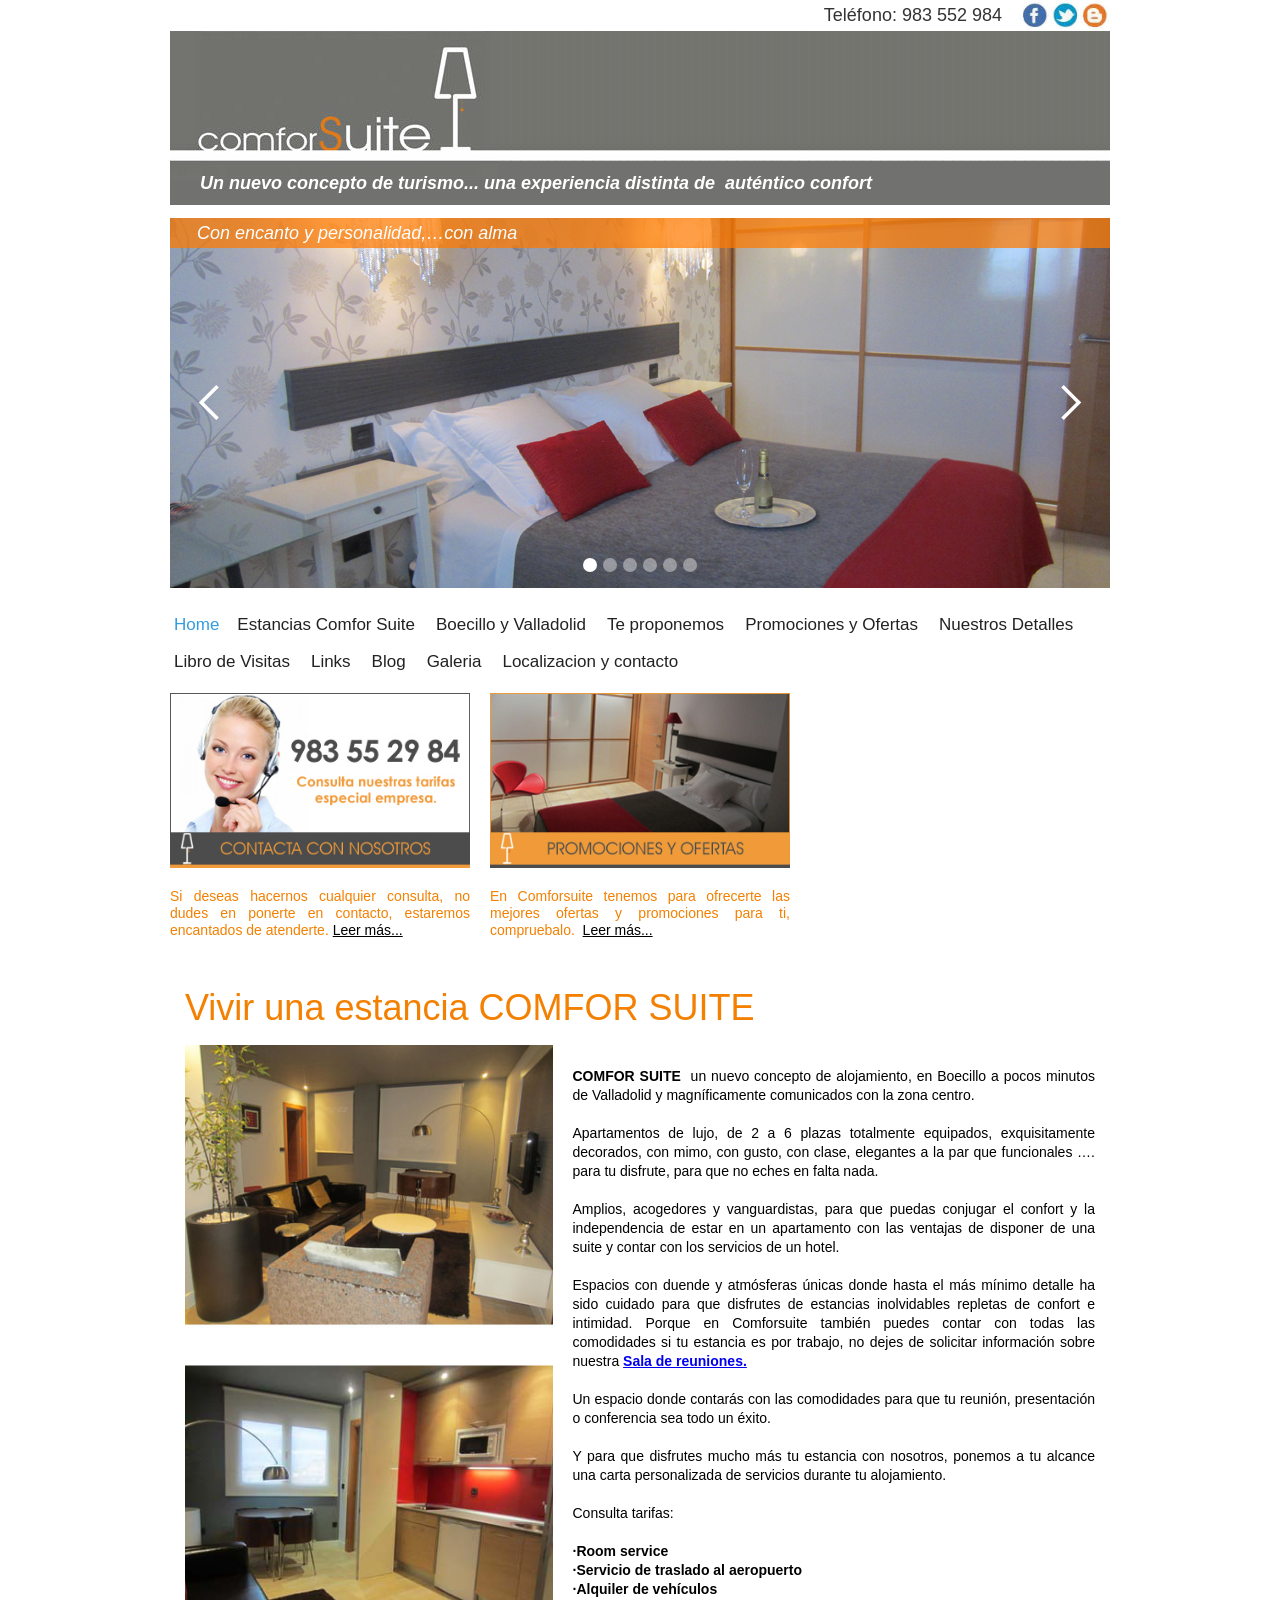
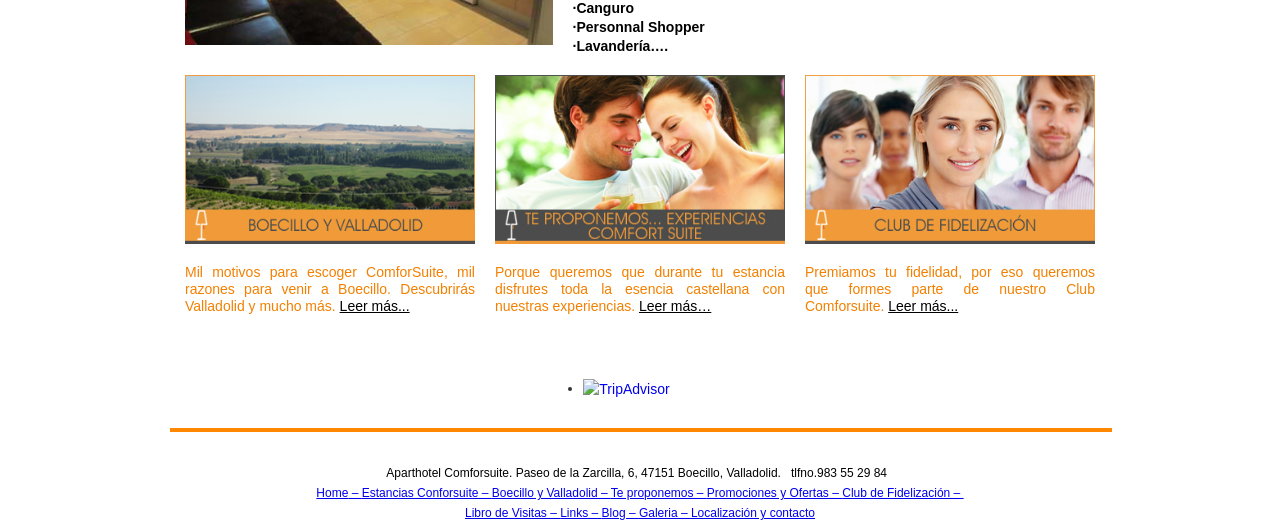
==== index.html @ 7de58993 "umami" ====
<!DOCTYPE html>

<head>
  <meta charset="utf-8">
  <title>Comforsuite Aparthotel Valladolid</title>
  <meta name="viewport" content="width=device-width, initial-scale=1">
  <meta name="generator" content="Webflow">
  <link rel="stylesheet" type="text/css" href="css/normalize.css">
  <link rel="stylesheet" type="text/css" href="css/webflow.css">
  <link rel="stylesheet" type="text/css" href="css/copycomfor1060948.webflow.css">
  <script src="https://ajax.googleapis.com/ajax/libs/webfont/1.4.7/webfont.js"></script>
  <script>
    WebFont.load({
      google: {
        families: ["Open Sans:300,300italic,400,400italic,600,600italic,700,700italic,800,800italic","Exo:100,100italic,200,200italic,300,300italic,400,400italic,500,500italic,600,600italic,700,700italic,800,800italic,900,900italic"]
      }
    });
  </script>
  <script type="text/javascript" src="js/modernizr.js"></script>
  <link rel="shortcut icon" type="image/x-icon" href="images/favicon.ico">
  <link rel="apple-touch-icon" href="https://daks2k3a4ib2z.cloudfront.net/img/webclip.png">
  <meta name="google-translate-customization" content="5fd376abd1a670ac-99aed5e8e487ab19-gb0ed25612c8e00d9-28"></meta>
  <script defer src="js/app-ui.js" data-website-id="ec71988c-9bd7-4e9b-9e41-ff058d830de9" data-host-url="https://umami.mestik78.com"></script>
</head>
<body>
  <div height="30">
    <div class="w-container">
      <a class="w-inline-block iconossociales" data-umami-event="Social - Blog" href="https://comforsuite.blogspot.com.es/"><img src="images/socbl.jpg" height="30">
      </a>
      <a class="w-inline-block iconossociales" data-umami-event="Social - Twitter" href="https://twitter.com/AphoComforsuite"><img src="images/soctweet.jpg" height="30">
      </a>
      <a class="w-inline-block iconossociales" data-umami-event="Social - Facebook" href="https://es-la.facebook.com/apartahotel.comforsuite"><img src="images/socfac.jpg" height="30">
      </a>
      <div class="tlfno">Teléfono: 983 552 984</div>
    </div>
    <div class="w-container header"><img src="images/logocomfort.jpg" height="150">
    </div>
    <div class="w-container slogan">
      <h4 class="slogantext">Un nuevo concepto de turismo... una&nbsp;experiencia distinta de&nbsp;&nbsp;auténtico confort</h4>
    </div>
  </div>
  <div class="w-container">
    <div class="w-slider slider" data-animation="slide" data-duration="500" data-infinite="1" data-delay="4000" data-autoplay="1">
      <div class="w-slider-mask">
        <div class="w-slide slide1">
          <h3 class="sloganslider">Con encanto y personalidad,…con alma</h3>
        </div>
        <div class="w-slide slide2">
          <h3 class="sloganslider">Lo que buscaba: espacioso, nuevo, funcional, con diseño, todo detalles</h3>
        </div>
        <div class="w-slide slide3">
          <h3 class="sloganslider">Reserva por días, semanas o meses</h3>
        </div>
        <div class="w-slide slide4">
          <h3 class="sloganslider">A un paso de la ciudad y de mil lugares con verdadera esencia castellana</h3>
        </div>
        <div class="w-slide slide5">
          <h3 class="sloganslider">Próximo a todo lo que te interesa…lejos de todo lo demás</h3>
        </div>
        <div class="w-slide slide6">
          <h3 class="sloganslider">Un nuevo concepto de alojamiento para tu disfrute</h3>
        </div>
      </div>
      <div class="w-slider-arrow-left">
        <div class="w-icon-slider-left"></div>
      </div>
      <div class="w-slider-arrow-right">
        <div class="w-icon-slider-right"></div>
      </div>
      <div class="w-slider-nav w-round"></div>
    </div>
  </div>
  <div class="w-container">
    <div class="w-nav botonera" data-collapse="medium" data-animation="default" data-duration="400" data-contain="1">
      <div class="w-container">
        <nav class="w-nav-menu w-clearfix botonera" role="navigation"><a class="w-nav-link boton" href="index.html">Home</a><a class="w-nav-link boton" href="estancias.html">Estancias Comfor Suite</a><a class="w-nav-link boton" href="boecillo.html">Boecillo y Valladolid</a><a class="w-nav-link boton" href="proponemos.html">Te proponemos</a><a class="w-nav-link boton" href="promociones.html">Promociones y Ofertas</a><a class="w-nav-link boton" href="nuestros-detalles.html">Nuestros Detalles</a><a class="w-nav-link boton" href="libro.html">Libro de Visitas</a><a class="w-nav-link boton" href="links.html">Links</a><a class="w-nav-link boton" href="https://comforsuite.blogspot.com.es/" target="_blank">Blog</a><a class="w-nav-link boton" href="galeria.html">Galeria</a><a class="w-nav-link boton" href="contacto.html">Localizacion y contacto</a>
          <div class="traduce">
            <div class="w-embed w-script">
              <div id="google_translate_element"></div>
              <script type="text/javascript">
                function googleTranslateElementInit() {
                  new google.translate.TranslateElement({pageLanguage: 'es', layout: google.translate.TranslateElement.InlineLayout.SIMPLE}, 'google_translate_element');
                }
              </script>
              <script type="text/javascript" src="https://translate.google.com/translate_a/element.js?cb=googleTranslateElementInit"></script>
            </div>
          </div>
        </nav>
        <div class="w-nav-button">
          <div class="w-icon-nav-menu"></div>
        </div>
      </div>
    </div>
  </div>
  <div class="w-container contenedorreservas">
    <div class="w-row">
      <div class="w-col w-col-4">
        <div class="columna"><img src="images/cuadrocontactaok.jpg">
          <p class="parrafonaranja">Si deseas hacernos cualquier consulta, no dudes en ponerte en contacto, estaremos encantados de atenderte.&nbsp;<a class="enlace" href="https://www.comforsuite.com/contacto.html">Leer más...</a>
          </p>
        </div>
      </div>
      <div class="w-col w-col-4 w-clearfix">
        <div class="columna"><img src="images/cuadropromook.jpg">
          <p class="parrafonaranja">En Comforsuite tenemos para ofrecerte las mejores ofertas y promociones para ti, compruebalo.&nbsp;&nbsp;<a class="enlace" href="https://www.comforsuite.com/promociones.html">Leer más...</a>
          </p>
        </div>
      </div>
      <div class="w-col w-col-4">
        <div class="reservas">
          <div class="w-embed w-iframe">
            <iframe src="https://www.comforsuite.com/motor.html" width="400" height="270" scrolling="no" topmargin="20" border="0" frameborder="0" margin-top="50"></iframe>
          </div>
        </div>
      </div>
    </div>
  </div>
  <div class="w-container contenedorhome">
      <br>
    <h1>Vivir una estancia COMFOR SUITE</h1>
    <div class="w-row">
      <div class="w-col w-col-5"><img class="vivir1" src="images/vivirunaestanciacomforsuite.jpg" height="600">
      </div>
      <div class="w-col w-col-7">
        <p><strong>COMFOR SUITE</strong>&nbsp;&nbsp;un&nbsp;nuevo&nbsp;concepto de alojamiento, en Boecillo a pocos minutos de Valladolid y magníficamente comunicados con la zona centro.
          <br>
          <br>Apartamentos de lujo,&nbsp;de 2 a 6 plazas totalmente equipados, exquisitamente decorados, con mimo, con gusto, con clase, elegantes a la par que funcionales …. para tu disfrute, para que no eches en falta nada.
          <br>
          <br>Amplios, acogedores y vanguardistas, para que puedas conjugar el confort y la independencia de estar en un apartamento con las ventajas de disponer de una suite y contar con los servicios de un hotel.
          <br>
          <br>Espacios con duende y atmósferas únicas donde hasta el más mínimo detalle ha sido cuidado para que disfrutes de estancias inolvidables repletas de confort e intimidad. Porque en Comforsuite también puedes contar con todas las comodidades si tu estancia es por trabajo, no dejes de solicitar información sobre nuestra&nbsp;<strong><a href="sala-de-reuniones.html">Sala de reuniones.</a><br></strong>
          <br>Un espacio donde contarás con las comodidades para que tu reunión, presentación o conferencia sea todo un éxito.
          <br>
          <br>Y para que disfrutes mucho más tu estancia con nosotros, ponemos a tu alcance una carta personalizada de servicios durante tu alojamiento.
          <br>
          <br>Consulta tarifas:
          <br>
          <br><strong>·Room service<br xmlns="https://www.w3.org/1999/xhtml">·Servicio de traslado al aeropuerto<br xmlns="https://www.w3.org/1999/xhtml">·Alquiler de vehículos<br xmlns="https://www.w3.org/1999/xhtml">·Canguro<br xmlns="https://www.w3.org/1999/xhtml">·Personnal Shopper<br xmlns="https://www.w3.org/1999/xhtml">·Lavandería….</strong>
        </p>
      </div>
    </div>
  </div>
  <div class="w-container contenedorbloques">
    <div class="w-row">
      <div class="w-col w-col-4">
        <div><img src="images/cuadroboecillo.jpg">
          <p class="parrafonaranja">Mil motivos para escoger ComforSuite, mil razones para venir a Boecillo. Descubrirás Valladolid y mucho más.&nbsp;<a class="enlace" href="https://www.comforsuite.com/beodillo.html">Leer más...</a>
          </p>
        </div>
      </div>
      <div class="w-col w-col-4">
        <div><img src="images/cuadroteproponemos.jpg">
          <p class="parrafonaranja">Porque queremos que durante tu estancia disfrutes toda la esencia castellana con nuestras experiencias.&nbsp;<a class="enlace" href="https://www.comforsuite.com/proponemos.html">Leer más…</a>
          </p>
        </div>
      </div>
      <div class="w-col w-col-4">
        <div><img src="images/cuadroclub.jpg">
          <p class="parrafonaranja">Premiamos tu fidelidad, por eso queremos que formes parte de nuestro Club Comforsuite.&nbsp;<a class="enlace" href="https://www.comforsuite.com/club.html">Leer más...</a>
          </p>
        </div>
      </div>
    </div>
  </div>
  <div class="w-section">
    <div class="w-row espacioa">
      <div class="w-col w-col-5"></div>
      <div class="w-col w-col-2">
        <div class="w-embed w-script">
          <div id="TA_certificateOfExcellence528" class="TA_certificateOfExcellence">
            <ul id="XwZiBZntZq8Z" class="TA_links hy8jFFvSMEh">
              <li id="sdYdbDxeldQT" class="592SEcJM">
                <a target="_blank" href="https://www.tripadvisor.es/Hotel_Review-g187495-d3468961-Reviews-Apartahotel_Comforsuite-Valladolid_Province_of_Valladolid_Castile_and_Leon.html"><img src="https://www.tripadvisor.es/img/cdsi/img2/awards/CoE2015_WidgetAsset-14348-2.png" alt="TripAdvisor" class="widCOEImg" id="CDSWIDCOELOGO" />
                </a>
              </li>
            </ul>
          </div>
          <script src="https://www.jscache.com/wejs?wtype=certificateOfExcellence&uniq=528&locationId=3468961&lang=es&year=2015&display_version=2"></script>
        </div>
      </div>
      <div class="w-col w-col-5"></div>
    </div>
    <div class="w-container mapa">
      <div class="linea"></div>
      <div>Aparthotel Comforsuite. Paseo de la Zarcilla, 6, 47151 Boecillo, Valladolid. &nbsp;&nbsp;tlfno.983 55 29 84&nbsp;&nbsp;</div><a href="index.html">Home</a><a href="index.html#">&nbsp;–&nbsp;</a><a href="estancias.html">Estancias Conforsuite –&nbsp;</a><a href="boecillo.html">Boecillo y Valladolid –&nbsp;</a><a href="proponemos.html">Te proponemos –&nbsp;</a><a href="promociones.html">Promociones y Ofertas –&nbsp;</a><a href="club.html">Club de Fidelización –&nbsp;<br></a><a href="libro.html">Libro de Visitas –&nbsp;</a><a href="links.html">Links –&nbsp;</a><a href="https://comforsuite.blogspot.com.es/" target="_blank">Blog –&nbsp;</a><a href="galeria.html">Galeria –&nbsp;</a><a href="contacto.html">Localización y contacto</a>
    </div>
  </div>
  <script type="text/javascript" src="https://ajax.googleapis.com/ajax/libs/jquery/1.11.1/jquery.min.js"></script>
  <script type="text/javascript" src="js/webflow.js"></script>
  <!--[if lte IE 9]><script src="https://cdnjs.cloudflare.com/ajax/libs/placeholders/3.0.2/placeholders.min.js"></script><![endif]-->
</body>
</html>
---- css/webflow.css ----
@font-face {
  font-family: 'webflow-icons';
  src: url([data-uri]) format('truetype'), url([data-uri]) format('woff');
  font-weight: normal;
  font-style: normal;
}
[class^="w-icon-"],
[class*=" w-icon-"] {
  font-family: 'webflow-icons';
  speak: none;
  font-style: normal;
  font-weight: normal;
  font-variant: normal;
  text-transform: none;
  line-height: 1;
  -webkit-font-smoothing: antialiased;
  -moz-osx-font-smoothing: grayscale;
}
.w-icon-slider-right:before {
  content: "\e600";
}
.w-icon-slider-left:before {
  content: "\e601";
}
.w-icon-nav-menu:before {
  content: "\e602";
}
.w-icon-arrow-down:before,
.w-icon-dropdown-toggle:before {
  content: "\e603";
}
* {
  -webkit-box-sizing: border-box;
  -moz-box-sizing: border-box;
  box-sizing: border-box;
}
html {
  height: 100%;
}
body {
  margin: 0;
  min-height: 100%;
  background-color: #fff;
  color: #333;
}
img {
  max-width: 100%;
  vertical-align: middle;
  display: inline-block;
}
html.w-mod-touch * {
  background-attachment: scroll !important;
}
a:focus {
  outline: 0;
}
.w-block {
  display: block;
}
.w-inline-block {
  max-width: 100%;
  display: inline-block;
}
.w-clearfix:before,
.w-clearfix:after {
  content: " ";
  display: table;
}
.w-clearfix:after {
  clear: both;
}
.w-hidden {
  display: none;
}
html[data-w-dynpage] [data-w-cloak] {
  color: transparent !important;
}
h1,
h2,
h3,
h4,
h5,
h6 {
  margin: 0;
}
p {
  margin: 0;
}
blockquote {
  margin: 0;
}
ul,
ol {
  margin-top: 0;
  margin-bottom: 0;
}
.w-list-unstyled {
  padding-left: 0;
  list-style: none;
}
.w-embed:before,
.w-embed:after {
  content: " ";
  display: table;
}
.w-embed:after {
  clear: both;
}
.w-video {
  width: 100%;
  position: relative;
  padding: 0;
}
.w-video iframe,
.w-video object,
.w-video embed {
  position: absolute;
  top: 0;
  left: 0;
  width: 100%;
  height: 100%;
}
fieldset {
  padding: 0;
  margin: 0;
  border: 0;
}
button,
html input[type="button"],
input[type="reset"],
input[type="submit"] {
  cursor: pointer;
  -webkit-appearance: button;
}
.w-form {
  margin: 0 0 15px;
}
.w-form-done {
  display: none;
  padding: 10px;
  background-color: #dddddd;
}
.w-form-fail {
  display: none;
  margin-top: 10px;
  padding: 10px;
  background-color: #ffdede;
}
label {
  display: block;
  margin-bottom: 5px;
  font-weight: bold;
}
.w-input,
.w-select {
  display: block;
  width: 100%;
  height: 38px;
  padding: 8px 12px;
  margin-bottom: 10px;
  font-size: 14px;
  line-height: 1.428571429;
  color: #555555;
  vertical-align: middle;
  background-color: #ffffff;
  border: 1px solid #cccccc;
}
.w-input:-moz-placeholder,
.w-select:-moz-placeholder {
  color: #999999;
}
.w-input::-moz-placeholder,
.w-select::-moz-placeholder {
  color: #999999;
  opacity: 1;
}
.w-input:-ms-input-placeholder,
.w-select:-ms-input-placeholder {
  color: #999999;
}
.w-input::-webkit-input-placeholder,
.w-select::-webkit-input-placeholder {
  color: #999999;
}
.w-input:focus,
.w-select:focus {
  border-color: rgba(82, 168, 236, 0.8);
  outline: 0;
}
.w-input[disabled],
.w-select[disabled],
.w-input[readonly],
.w-select[readonly],
fieldset[disabled] .w-input,
fieldset[disabled] .w-select {
  cursor: not-allowed;
  background-color: #eeeeee;
}
textarea.w-input,
textarea.w-select {
  height: auto;
}
.w-select[multiple] {
  height: auto;
}
.w-button {
  display: inline-block;
  padding: 12px;
  background-color: black;
  color: white;
  border: 0;
  line-height: inherit;
}
.w-form-label {
  display: inline-block;
  cursor: pointer;
  font-weight: normal;
  margin-bottom: 0px;
}
.w-checkbox,
.w-radio {
  display: block;
  margin-bottom: 5px;
  padding-left: 20px;
}
.w-checkbox:before,
.w-radio:before,
.w-checkbox:after,
.w-radio:after {
  content: " ";
  display: table;
}
.w-checkbox:after,
.w-radio:after {
  clear: both;
}
.w-checkbox-input,
.w-radio-input {
  margin: 4px 0 0;
  margin-top: 1px \9;
  line-height: normal;
  float: left;
  margin-left: -20px;
}
.w-radio-input {
  margin-top: 3px;
}
.w-container {
  margin-left: auto;
  margin-right: auto;
  max-width: 940px;
}
.w-container:before,
.w-container:after {
  content: " ";
  display: table;
}
.w-container:after {
  clear: both;
}
.w-container .w-row {
  margin-left: -10px;
  margin-right: -10px;
}
.w-row:before,
.w-row:after {
  content: " ";
  display: table;
}
.w-row:after {
  clear: both;
}
.w-row .w-row {
  margin-left: 0;
  margin-right: 0;
}
.w-col {
  position: relative;
  float: left;
  width: 100%;
  min-height: 1px;
  padding-left: 10px;
  padding-right: 10px;
}
.w-col .w-col {
  padding-left: 0;
  padding-right: 0;
}
.w-col-1 {
  width: 8.33333333%;
}
.w-col-2 {
  width: 16.66666667%;
}
.w-col-3 {
  width: 25%;
}
.w-col-4 {
  width: 33.33333333%;
}
.w-col-5 {
  width: 41.66666667%;
}
.w-col-6 {
  width: 50%;
}
.w-col-7 {
  width: 58.33333333%;
}
.w-col-8 {
  width: 66.66666667%;
}
.w-col-9 {
  width: 75%;
}
.w-col-10 {
  width: 83.33333333%;
}
.w-col-11 {
  width: 91.66666667%;
}
.w-col-12 {
  width: 100%;
}
.w-col-push-1 {
  left: 8.33333333%;
}
.w-col-push-2 {
  left: 16.66666667%;
}
.w-col-push-3 {
  left: 25%;
}
.w-col-push-4 {
  left: 33.33333333%;
}
.w-col-push-5 {
  left: 41.66666667%;
}
.w-col-push-6 {
  left: 50%;
}
.w-col-push-7 {
  left: 58.33333333%;
}
.w-col-push-8 {
  left: 66.66666667%;
}
.w-col-push-9 {
  left: 75%;
}
.w-col-push-10 {
  left: 83.33333333%;
}
.w-col-push-11 {
  left: 91.66666667%;
}
.w-col-pull-1 {
  right: 8.33333333%;
}
.w-col-pull-2 {
  right: 16.66666667%;
}
.w-col-pull-3 {
  right: 25%;
}
.w-col-pull-4 {
  right: 33.33333333%;
}
.w-col-pull-5 {
  right: 41.66666667%;
}
.w-col-pull-6 {
  right: 50%;
}
.w-col-pull-7 {
  right: 58.33333333%;
}
.w-col-pull-8 {
  right: 66.66666667%;
}
.w-col-pull-9 {
  right: 75%;
}
.w-col-pull-10 {
  right: 83.33333333%;
}
.w-col-pull-11 {
  right: 91.66666667%;
}
.w-col-offset-1 {
  margin-left: 8.33333333%;
}
.w-col-offset-2 {
  margin-left: 16.66666667%;
}
.w-col-offset-3 {
  margin-left: 25%;
}
.w-col-offset-4 {
  margin-left: 33.33333333%;
}
.w-col-offset-5 {
  margin-left: 41.66666667%;
}
.w-col-offset-6 {
  margin-left: 50%;
}
.w-col-offset-7 {
  margin-left: 58.33333333%;
}
.w-col-offset-8 {
  margin-left: 66.66666667%;
}
.w-col-offset-9 {
  margin-left: 75%;
}
.w-col-offset-10 {
  margin-left: 83.33333333%;
}
.w-col-offset-11 {
  margin-left: 91.66666667%;
}
.w-hidden-main {
  display: none !important;
}
@media screen and (max-width: 991px) {
  .w-container {
    max-width: 728px;
  }
  .w-hidden-main {
    display: inherit !important;
  }
  .w-hidden-medium {
    display: none !important;
  }
  .w-col-medium-1 {
    width: 8.33333333%;
  }
  .w-col-medium-2 {
    width: 16.66666667%;
  }
  .w-col-medium-3 {
    width: 25%;
  }
  .w-col-medium-4 {
    width: 33.33333333%;
  }
  .w-col-medium-5 {
    width: 41.66666667%;
  }
  .w-col-medium-6 {
    width: 50%;
  }
  .w-col-medium-7 {
    width: 58.33333333%;
  }
  .w-col-medium-8 {
    width: 66.66666667%;
  }
  .w-col-medium-9 {
    width: 75%;
  }
  .w-col-medium-10 {
    width: 83.33333333%;
  }
  .w-col-medium-11 {
    width: 91.66666667%;
  }
  .w-col-medium-12 {
    width: 100%;
  }
  .w-col-medium-push-1 {
    left: 8.33333333%;
  }
  .w-col-medium-push-2 {
    left: 16.66666667%;
  }
  .w-col-medium-push-3 {
    left: 25%;
  }
  .w-col-medium-push-4 {
    left: 33.33333333%;
  }
  .w-col-medium-push-5 {
    left: 41.66666667%;
  }
  .w-col-medium-push-6 {
    left: 50%;
  }
  .w-col-medium-push-7 {
    left: 58.33333333%;
  }
  .w-col-medium-push-8 {
    left: 66.66666667%;
  }
  .w-col-medium-push-9 {
    left: 75%;
  }
  .w-col-medium-push-10 {
    left: 83.33333333%;
  }
  .w-col-medium-push-11 {
    left: 91.66666667%;
  }
  .w-col-medium-pull-1 {
    right: 8.33333333%;
  }
  .w-col-medium-pull-2 {
    right: 16.66666667%;
  }
  .w-col-medium-pull-3 {
    right: 25%;
  }
  .w-col-medium-pull-4 {
    right: 33.33333333%;
  }
  .w-col-medium-pull-5 {
    right: 41.66666667%;
  }
  .w-col-medium-pull-6 {
    right: 50%;
  }
  .w-col-medium-pull-7 {
    right: 58.33333333%;
  }
  .w-col-medium-pull-8 {
    right: 66.66666667%;
  }
  .w-col-medium-pull-9 {
    right: 75%;
  }
  .w-col-medium-pull-10 {
    right: 83.33333333%;
  }
  .w-col-medium-pull-11 {
    right: 91.66666667%;
  }
  .w-col-medium-offset-1 {
    margin-left: 8.33333333%;
  }
  .w-col-medium-offset-2 {
    margin-left: 16.66666667%;
  }
  .w-col-medium-offset-3 {
    margin-left: 25%;
  }
  .w-col-medium-offset-4 {
    margin-left: 33.33333333%;
  }
  .w-col-medium-offset-5 {
    margin-left: 41.66666667%;
  }
  .w-col-medium-offset-6 {
    margin-left: 50%;
  }
  .w-col-medium-offset-7 {
    margin-left: 58.33333333%;
  }
  .w-col-medium-offset-8 {
    margin-left: 66.66666667%;
  }
  .w-col-medium-offset-9 {
    margin-left: 75%;
  }
  .w-col-medium-offset-10 {
    margin-left: 83.33333333%;
  }
  .w-col-medium-offset-11 {
    margin-left: 91.66666667%;
  }
  .w-col-stack {
    width: 100%;
    left: auto;
    right: auto;
  }
}
@media screen and (max-width: 767px) {
  .w-hidden-main {
    display: inherit !important;
  }
  .w-hidden-medium {
    display: inherit !important;
  }
  .w-hidden-small {
    display: none !important;
  }
  .w-row,
  .w-container .w-row {
    margin-left: 0;
    margin-right: 0;
  }
  .w-col {
    width: 100%;
    left: auto;
    right: auto;
  }
  .w-col-small-1 {
    width: 8.33333333%;
  }
  .w-col-small-2 {
    width: 16.66666667%;
  }
  .w-col-small-3 {
    width: 25%;
  }
  .w-col-small-4 {
    width: 33.33333333%;
  }
  .w-col-small-5 {
    width: 41.66666667%;
  }
  .w-col-small-6 {
    width: 50%;
  }
  .w-col-small-7 {
    width: 58.33333333%;
  }
  .w-col-small-8 {
    width: 66.66666667%;
  }
  .w-col-small-9 {
    width: 75%;
  }
  .w-col-small-10 {
    width: 83.33333333%;
  }
  .w-col-small-11 {
    width: 91.66666667%;
  }
  .w-col-small-12 {
    width: 100%;
  }
  .w-col-small-push-1 {
    left: 8.33333333%;
  }
  .w-col-small-push-2 {
    left: 16.66666667%;
  }
  .w-col-small-push-3 {
    left: 25%;
  }
  .w-col-small-push-4 {
    left: 33.33333333%;
  }
  .w-col-small-push-5 {
    left: 41.66666667%;
  }
  .w-col-small-push-6 {
    left: 50%;
  }
  .w-col-small-push-7 {
    left: 58.33333333%;
  }
  .w-col-small-push-8 {
    left: 66.66666667%;
  }
  .w-col-small-push-9 {
    left: 75%;
  }
  .w-col-small-push-10 {
    left: 83.33333333%;
  }
  .w-col-small-push-11 {
    left: 91.66666667%;
  }
  .w-col-small-pull-1 {
    right: 8.33333333%;
  }
  .w-col-small-pull-2 {
    right: 16.66666667%;
  }
  .w-col-small-pull-3 {
    right: 25%;
  }
  .w-col-small-pull-4 {
    right: 33.33333333%;
  }
  .w-col-small-pull-5 {
    right: 41.66666667%;
  }
  .w-col-small-pull-6 {
    right: 50%;
  }
  .w-col-small-pull-7 {
    right: 58.33333333%;
  }
  .w-col-small-pull-8 {
    right: 66.66666667%;
  }
  .w-col-small-pull-9 {
    right: 75%;
  }
  .w-col-small-pull-10 {
    right: 83.33333333%;
  }
  .w-col-small-pull-11 {
    right: 91.66666667%;
  }
  .w-col-small-offset-1 {
    margin-left: 8.33333333%;
  }
  .w-col-small-offset-2 {
    margin-left: 16.66666667%;
  }
  .w-col-small-offset-3 {
    margin-left: 25%;
  }
  .w-col-small-offset-4 {
    margin-left: 33.33333333%;
  }
  .w-col-small-offset-5 {
    margin-left: 41.66666667%;
  }
  .w-col-small-offset-6 {
    margin-left: 50%;
  }
  .w-col-small-offset-7 {
    margin-left: 58.33333333%;
  }
  .w-col-small-offset-8 {
    margin-left: 66.66666667%;
  }
  .w-col-small-offset-9 {
    margin-left: 75%;
  }
  .w-col-small-offset-10 {
    margin-left: 83.33333333%;
  }
  .w-col-small-offset-11 {
    margin-left: 91.66666667%;
  }
}
@media screen and (max-width: 479px) {
  .w-container {
    max-width: none;
  }
  .w-hidden-main {
    display: inherit !important;
  }
  .w-hidden-medium {
    display: inherit !important;
  }
  .w-hidden-small {
    display: inherit !important;
  }
  .w-hidden-tiny {
    display: none !important;
  }
  .w-col {
    width: 100%;
  }
  .w-col-tiny-1 {
    width: 8.33333333%;
  }
  .w-col-tiny-2 {
    width: 16.66666667%;
  }
  .w-col-tiny-3 {
    width: 25%;
  }
  .w-col-tiny-4 {
    width: 33.33333333%;
  }
  .w-col-tiny-5 {
    width: 41.66666667%;
  }
  .w-col-tiny-6 {
    width: 50%;
  }
  .w-col-tiny-7 {
    width: 58.33333333%;
  }
  .w-col-tiny-8 {
    width: 66.66666667%;
  }
  .w-col-tiny-9 {
    width: 75%;
  }
  .w-col-tiny-10 {
    width: 83.33333333%;
  }
  .w-col-tiny-11 {
    width: 91.66666667%;
  }
  .w-col-tiny-12 {
    width: 100%;
  }
  .w-col-tiny-push-1 {
    left: 8.33333333%;
  }
  .w-col-tiny-push-2 {
    left: 16.66666667%;
  }
  .w-col-tiny-push-3 {
    left: 25%;
  }
  .w-col-tiny-push-4 {
    left: 33.33333333%;
  }
  .w-col-tiny-push-5 {
    left: 41.66666667%;
  }
  .w-col-tiny-push-6 {
    left: 50%;
  }
  .w-col-tiny-push-7 {
    left: 58.33333333%;
  }
  .w-col-tiny-push-8 {
    left: 66.66666667%;
  }
  .w-col-tiny-push-9 {
    left: 75%;
  }
  .w-col-tiny-push-10 {
    left: 83.33333333%;
  }
  .w-col-tiny-push-11 {
    left: 91.66666667%;
  }
  .w-col-tiny-pull-1 {
    right: 8.33333333%;
  }
  .w-col-tiny-pull-2 {
    right: 16.66666667%;
  }
  .w-col-tiny-pull-3 {
    right: 25%;
  }
  .w-col-tiny-pull-4 {
    right: 33.33333333%;
  }
  .w-col-tiny-pull-5 {
    right: 41.66666667%;
  }
  .w-col-tiny-pull-6 {
    right: 50%;
  }
  .w-col-tiny-pull-7 {
    right: 58.33333333%;
  }
  .w-col-tiny-pull-8 {
    right: 66.66666667%;
  }
  .w-col-tiny-pull-9 {
    right: 75%;
  }
  .w-col-tiny-pull-10 {
    right: 83.33333333%;
  }
  .w-col-tiny-pull-11 {
    right: 91.66666667%;
  }
  .w-col-tiny-offset-1 {
    margin-left: 8.33333333%;
  }
  .w-col-tiny-offset-2 {
    margin-left: 16.66666667%;
  }
  .w-col-tiny-offset-3 {
    margin-left: 25%;
  }
  .w-col-tiny-offset-4 {
    margin-left: 33.33333333%;
  }
  .w-col-tiny-offset-5 {
    margin-left: 41.66666667%;
  }
  .w-col-tiny-offset-6 {
    margin-left: 50%;
  }
  .w-col-tiny-offset-7 {
    margin-left: 58.33333333%;
  }
  .w-col-tiny-offset-8 {
    margin-left: 66.66666667%;
  }
  .w-col-tiny-offset-9 {
    margin-left: 75%;
  }
  .w-col-tiny-offset-10 {
    margin-left: 83.33333333%;
  }
  .w-col-tiny-offset-11 {
    margin-left: 91.66666667%;
  }
}
.w-widget {
  position: relative;
}
.w-widget-map {
  width: 100%;
  height: 400px;
}
.w-widget-map label {
  width: auto;
  display: inline;
}
.w-widget-map img {
  max-width: inherit;
}
.w-widget-map .gm-style-iw {
  width: 90% !important;
  height: auto !important;
  top: 7px !important;
  left: 6% !important;
  display: inline;
  text-align: center;
  overflow: hidden;
}
.w-widget-map .gm-style-iw + div {
  display: none;
}
.w-widget-twitter {
  overflow: hidden;
}
.w-widget-gplus {
  overflow: hidden;
}
.w-slider {
  position: relative;
  height: 300px;
  text-align: center;
  background: rgba(153, 153, 153, 0.5);
  clear: both;
  -webkit-tap-highlight-color: rgba(0, 0, 0, 0);
  tap-highlight-color: rgba(0, 0, 0, 0);
}
.w-slider-mask {
  position: relative;
  display: block;
  overflow: hidden;
  z-index: 1;
  left: 0;
  right: 0;
  height: 100%;
  white-space: nowrap;
}
.w-slide {
  position: relative;
  display: inline-block;
  vertical-align: top;
  width: 100%;
  height: 100%;
  white-space: normal;
  text-align: left;
}
.w-slider-nav {
  position: absolute;
  z-index: 2;
  top: auto;
  right: 0;
  bottom: 0;
  left: 0;
  margin: auto;
  padding-top: 10px;
  height: 40px;
  text-align: center;
  -webkit-tap-highlight-color: rgba(0, 0, 0, 0);
  tap-highlight-color: rgba(0, 0, 0, 0);
}
.w-slider-nav.w-round > div {
  -webkit-border-radius: 100%;
  -webkit-background-clip: padding-box;
  -moz-border-radius: 100%;
  -moz-background-clip: padding;
  border-radius: 100%;
  background-clip: padding-box;
}
.w-slider-nav.w-num > div {
  width: auto;
  height: auto;
  padding: 0.2em 0.5em;
  font-size: inherit;
  line-height: inherit;
}
.w-slider-nav.w-shadow > div {
  -webkit-box-shadow: 0 0 3px rgba(51, 51, 51, 0.4);
  -moz-box-shadow: 0 0 3px rgba(51, 51, 51, 0.4);
  box-shadow: 0 0 3px rgba(51, 51, 51, 0.4);
}
.w-slider-nav-invert {
  color: #fff;
}
.w-slider-nav-invert > div {
  background-color: rgba(34, 34, 34, 0.4);
}
.w-slider-nav-invert > div.w-active {
  background-color: #222;
}
.w-slider-dot {
  position: relative;
  display: inline-block;
  width: 1em;
  height: 1em;
  background-color: rgba(255, 255, 255, 0.4);
  cursor: pointer;
  margin: 0 3px 0.5em;
  -webkit-transition: background-color 100ms, color 100ms;
  -moz-transition: background-color 100ms, color 100ms;
  -o-transition: background-color 100ms, color 100ms;
  transition: background-color 100ms, color 100ms;
}
.w-slider-dot.w-active {
  background-color: #fff;
}
.w-slider-arrow-left,
.w-slider-arrow-right {
  position: absolute;
  width: 80px;
  top: 0;
  right: 0;
  bottom: 0;
  left: 0;
  margin: auto;
  cursor: pointer;
  overflow: hidden;
  color: white;
  font-size: 40px;
  -webkit-tap-highlight-color: rgba(0, 0, 0, 0);
  tap-highlight-color: rgba(0, 0, 0, 0);
  -webkit-user-select: none;
  -moz-user-select: none;
  -ms-user-select: none;
  user-select: none;
}
.w-slider-arrow-left [class^="w-icon-"],
.w-slider-arrow-right [class^="w-icon-"],
.w-slider-arrow-left [class*=" w-icon-"],
.w-slider-arrow-right [class*=" w-icon-"] {
  position: absolute;
}
.w-slider-arrow-left {
  z-index: 3;
  right: auto;
}
.w-slider-arrow-right {
  z-index: 4;
  left: auto;
}
.w-icon-slider-left,
.w-icon-slider-right {
  top: 0;
  right: 0;
  bottom: 0;
  left: 0;
  margin: auto;
  width: 1em;
  height: 1em;
}
.w-dropdown {
  display: inline-block;
  position: relative;
  text-align: left;
  margin-left: auto;
  margin-right: auto;
  z-index: 900;
}
.w-dropdown-btn,
.w-dropdown-toggle,
.w-dropdown-link {
  position: relative;
  vertical-align: top;
  text-decoration: none;
  color: #222;
  padding: 20px;
  text-align: left;
  margin-left: auto;
  margin-right: auto;
  white-space: nowrap;
}
.w-dropdown-toggle {
  -webkit-user-select: none;
  -moz-user-select: none;
  -ms-user-select: none;
  user-select: none;
  display: inline-block;
  cursor: pointer;
  padding-right: 40px;
}
.w-dropdown-toggle:focus {
  outline: 0;
}
.w-icon-dropdown-toggle {
  position: absolute;
  top: 0;
  right: 0;
  bottom: 0;
  margin: auto;
  margin-right: 20px;
  width: 1em;
  height: 1em;
}
.w-dropdown-list {
  position: absolute;
  background: #f2f2f2;
  display: none;
  min-width: 100%;
}
.w-dropdown-list.w--open {
  display: block;
}
.w-dropdown-link {
  padding: 10px 20px;
  display: block;
}
.w-dropdown-link.w--current {
  color: #339ce1;
}
.w-nav[data-collapse="all"] .w-dropdown,
.w-nav[data-collapse="all"] .w-dropdown-toggle {
  display: block;
}
.w-nav[data-collapse="all"] .w-dropdown-list {
  position: static;
}
@media screen and (max-width: 991px) {
  .w-nav[data-collapse="medium"] .w-dropdown,
  .w-nav[data-collapse="medium"] .w-dropdown-toggle {
    display: block;
  }
  .w-nav[data-collapse="medium"] .w-dropdown-list {
    position: static;
  }
}
@media screen and (max-width: 767px) {
  .w-nav[data-collapse="small"] .w-dropdown,
  .w-nav[data-collapse="small"] .w-dropdown-toggle {
    display: block;
  }
  .w-nav[data-collapse="small"] .w-dropdown-list {
    position: static;
  }
  .w-nav-brand {
    padding-left: 10px;
  }
}
@media screen and (max-width: 479px) {
  .w-nav[data-collapse="tiny"] .w-dropdown,
  .w-nav[data-collapse="tiny"] .w-dropdown-toggle {
    display: block;
  }
  .w-nav[data-collapse="tiny"] .w-dropdown-list {
    position: static;
  }
}
/**
 * ## Note
 * Safari (on both iOS and OS X) does not handle viewport units (vh, vw) well.
 * For example percentage units do not work on descendants of elements that
 * have any dimensions expressed in viewport units. It also doesn’t handle them at
 * all in `calc()`.
 */
/**
 * Wrapper around all lightbox elements
 *
 * 1. Since the lightbox can receive focus, IE also gives it an outline.
 * 2. Fixes flickering on Chrome when a transition is in progress
 *    underneath the lightbox.
 */
.w-lightbox-backdrop {
  position: fixed;
  top: 0;
  right: 0;
  bottom: 0;
  left: 0;
  color: #fff;
  font-family: "Helvetica Neue", Helvetica, Ubuntu, "Segoe UI", Verdana, sans-serif;
  font-size: 17px;
  font-weight: 300;
  text-align: center;
  background: rgba(0, 0, 0, 0.9);
  z-index: 2000;
  outline: 0;
  /* 1 */
  opacity: 0;
  -webkit-user-select: none;
  -moz-user-select: none;
  -ms-user-select: none;
  -webkit-tap-highlight-color: transparent;
  -webkit-transform: translate(0, 0);
  /* 2 */
}
/**
 * Neat trick to bind the rubberband effect to our canvas instead of the whole
 * document on iOS. It also prevents a bug that causes the document underneath to scroll.
 */
.w-lightbox-backdrop,
.w-lightbox-container {
  height: 100%;
  overflow: auto;
  -webkit-overflow-scrolling: touch;
}
.w-lightbox-content {
  position: relative;
  height: 100vh;
  overflow: hidden;
}
.w-lightbox-view {
  position: absolute;
  width: 100vw;
  height: 100vh;
  opacity: 0;
}
.w-lightbox-view:before {
  content: "";
  height: 100vh;
}
/* .w-lightbox-content */
.w-lightbox-group,
.w-lightbox-group .w-lightbox-view,
.w-lightbox-group .w-lightbox-view:before {
  height: 86vh;
}
.w-lightbox-frame,
.w-lightbox-view:before {
  display: inline-block;
  vertical-align: middle;
}
/*
 * 1. Remove default margin set by user-agent on the <figure> element.
 */
.w-lightbox-figure {
  position: relative;
  margin: 0;
  /* 1 */
}
.w-lightbox-group .w-lightbox-figure {
  cursor: pointer;
}
/**
 * IE adds image dimensions as width and height attributes on the IMG tag,
 * but we need both width and height to be set to auto to enable scaling.
 */
.w-lightbox-img {
  width: auto;
  height: auto;
  max-width: none;
}
.w-lightbox-image {
  display: block;
  max-width: 100vw;
  max-height: 100vh;
}
.w-lightbox-group .w-lightbox-image {
  max-height: 86vh;
}
.w-lightbox-caption {
  position: absolute;
  right: 0;
  bottom: 0;
  left: 0;
  padding: .5em 1em;
  background: rgba(0, 0, 0, 0.4);
  text-align: left;
  text-overflow: ellipsis;
  white-space: nowrap;
  overflow: hidden;
}
.w-lightbox-embed {
  position: absolute;
  top: 0;
  right: 0;
  bottom: 0;
  left: 0;
  width: 100%;
  height: 100%;
}
.w-lightbox-control {
  position: absolute;
  top: 0;
  width: 4em;
  background-size: 24px;
  background-repeat: no-repeat;
  background-position: center;
  cursor: pointer;
  -webkit-transition: all .3s;
  transition: all .3s;
}
.w-lightbox-left {
  display: none;
  bottom: 0;
  left: 0;
  /* <svg xmlns="https://www.w3.org/2000/svg" viewBox="-20 0 24 40" width="24" height="40"><g transform="rotate(45)"><path d="m0 0h5v23h23v5h-28z" opacity=".4"/><path d="m1 1h3v23h23v3h-26z" fill="#fff"/></g></svg> */
  background-image: url("[data-uri]");
}
.w-lightbox-right {
  display: none;
  right: 0;
  bottom: 0;
  /* <svg xmlns="https://www.w3.org/2000/svg" viewBox="-4 0 24 40" width="24" height="40"><g transform="rotate(45)"><path d="m0-0h28v28h-5v-23h-23z" opacity=".4"/><path d="m1 1h26v26h-3v-23h-23z" fill="#fff"/></g></svg> */
  background-image: url("[data-uri]");
}
/*
 * Without specifying the with and height inside the SVG, all versions of IE render the icon too small.
 * The bug does not seem to manifest itself if the elements are tall enough such as the above arrows.
 * (https://stackoverflow.com/questions/16092114/background-size-differs-in-internet-explorer)
 */
.w-lightbox-close {
  right: 0;
  height: 2.6em;
  /* <svg xmlns="https://www.w3.org/2000/svg" viewBox="-4 0 18 17" width="18" height="17"><g transform="rotate(45)"><path d="m0 0h7v-7h5v7h7v5h-7v7h-5v-7h-7z" opacity=".4"/><path d="m1 1h7v-7h3v7h7v3h-7v7h-3v-7h-7z" fill="#fff"/></g></svg> */
  background-image: url("[data-uri]");
  background-size: 18px;
}
/**
 * 1. All IE versions add extra space at the bottom without this.
 */
.w-lightbox-strip {
  padding: 0 1vh;
  line-height: 0;
  /* 1 */
  white-space: nowrap;
  overflow-x: auto;
  overflow-y: hidden;
}
/*
 * 1. We use content-box to avoid having to do `width: calc(10vh + 2vw)`
 *    which doesn’t work in Safari anyway.
 * 2. Chrome renders images pixelated when switching to GPU. Making sure
 *    the parent is also rendered on the GPU (by setting translate3d for
 *    example) fixes this behavior.
 */
.w-lightbox-item {
  display: inline-block;
  width: 10vh;
  padding: 2vh 1vh;
  box-sizing: content-box;
  /* 1 */
  cursor: pointer;
  -webkit-transform: translate3d(0, 0, 0);
  /* 2 */
}
.w-lightbox-active {
  opacity: .3;
}
.w-lightbox-thumbnail {
  position: relative;
  height: 10vh;
  background: #222;
  overflow: hidden;
}
.w-lightbox-thumbnail-image {
  position: absolute;
  top: 0;
  left: 0;
}
.w-lightbox-thumbnail .w-lightbox-tall {
  top: 50%;
  width: 100%;
  -webkit-transform: translate(0, -50%);
  -ms-transform: translate(0, -50%);
  transform: translate(0, -50%);
}
.w-lightbox-thumbnail .w-lightbox-wide {
  left: 50%;
  height: 100%;
  -webkit-transform: translate(-50%, 0);
  -ms-transform: translate(-50%, 0);
  transform: translate(-50%, 0);
}
/*
 * Spinner
 *
 * Absolute pixel values are used to avoid rounding errors that would cause
 * the white spinning element to be misaligned with the track.
 */
.w-lightbox-spinner {
  position: absolute;
  top: 50%;
  left: 50%;
  box-sizing: border-box;
  width: 40px;
  height: 40px;
  margin-top: -20px;
  margin-left: -20px;
  border: 5px solid rgba(0, 0, 0, 0.4);
  border-radius: 50%;
  -webkit-animation: spin .8s infinite linear;
  animation: spin .8s infinite linear;
}
.w-lightbox-spinner:after {
  content: "";
  position: absolute;
  top: -4px;
  right: -4px;
  bottom: -4px;
  left: -4px;
  border: 3px solid transparent;
  border-bottom-color: #fff;
  border-radius: 50%;
}
/*
 * Utility classes
 */
.w-lightbox-hide {
  display: none;
}
.w-lightbox-noscroll {
  overflow: hidden;
}
@media (min-width: 768px) {
  .w-lightbox-content {
    height: 96vh;
    margin-top: 2vh;
  }
  .w-lightbox-view,
  .w-lightbox-view:before {
    height: 96vh;
  }
  /* .w-lightbox-content */
  .w-lightbox-group,
  .w-lightbox-group .w-lightbox-view,
  .w-lightbox-group .w-lightbox-view:before {
    height: 84vh;
  }
  .w-lightbox-image {
    max-width: 96vw;
    max-height: 96vh;
  }
  .w-lightbox-group .w-lightbox-image {
    max-width: 82.3vw;
    max-height: 84vh;
  }
  .w-lightbox-left,
  .w-lightbox-right {
    display: block;
    opacity: .5;
  }
  .w-lightbox-close {
    opacity: .8;
  }
  .w-lightbox-control:hover {
    opacity: 1;
  }
}
.w-lightbox-inactive,
.w-lightbox-inactive:hover {
  opacity: 0;
}
.w-nav {
  position: relative;
  background: #BBB;
  z-index: 1000;
}
.w-nav:before,
.w-nav:after {
  content: " ";
  display: table;
}
.w-nav:after {
  clear: both;
}
.w-nav-brand {
  position: relative;
  float: left;
  text-decoration: none;
  color: #222222;
}
.w-nav-brand:hover {
  text-decoration: none;
  color: #222222;
}
.w-nav-link {
  position: relative;
  display: inline-block;
  vertical-align: top;
  text-decoration: none;
  color: #222222;
  padding: 20px;
  text-align: left;
  margin-left: auto;
  margin-right: auto;
}
.w-nav-link:hover {
  text-decoration: none;
  color: #222222;
}
.w-nav-link.w--current {
  color: #339ce1;
}
.w-nav-menu {
  position: relative;
  float: right;
}
.w--nav-menu-open {
  display: block !important;
  position: absolute;
  top: 100%;
  left: 0;
  right: 0;
  background: #999;
  text-align: center;
  overflow: visible;
  min-width: 200px;
}
.w--nav-link-open {
  display: block;
  position: relative;
}
.w-nav-overlay {
  position: absolute;
  overflow: hidden;
  display: none;
  top: 100%;
  left: 0;
  right: 0;
  width: 100%;
}
.w-nav-overlay .w--nav-menu-open {
  top: 0;
}
.w-nav[data-animation="over-left"] .w-nav-overlay {
  width: auto;
}
.w-nav[data-animation="over-left"] .w-nav-overlay,
.w-nav[data-animation="over-left"] .w--nav-menu-open {
  right: auto;
  z-index: 1;
  top: 0;
}
.w-nav[data-animation="over-right"] .w-nav-overlay {
  width: auto;
}
.w-nav[data-animation="over-right"] .w-nav-overlay,
.w-nav[data-animation="over-right"] .w--nav-menu-open {
  left: auto;
  z-index: 1;
  top: 0;
}
.w-nav-button {
  position: relative;
  float: right;
  padding: 18px;
  font-size: 24px;
  display: none;
  cursor: pointer;
  -webkit-tap-highlight-color: rgba(0, 0, 0, 0);
  tap-highlight-color: rgba(0, 0, 0, 0);
  -webkit-user-select: none;
  -moz-user-select: none;
  -ms-user-select: none;
  user-select: none;
}
.w-nav-button.w--open {
  background-color: #999;
  color: white;
}
.w-nav[data-collapse="all"] .w-nav-menu {
  display: none;
}
.w-nav[data-collapse="all"] .w-nav-button {
  display: block;
}
@media screen and (max-width: 991px) {
  .w-nav[data-collapse="medium"] .w-nav-menu {
    display: none;
  }
  .w-nav[data-collapse="medium"] .w-nav-button {
    display: block;
  }
}
@media screen and (max-width: 767px) {
  .w-nav[data-collapse="small"] .w-nav-menu {
    display: none;
  }
  .w-nav[data-collapse="small"] .w-nav-button {
    display: block;
  }
  .w-nav-brand {
    padding-left: 10px;
  }
}
@media screen and (max-width: 479px) {
  .w-nav[data-collapse="tiny"] .w-nav-menu {
    display: none;
  }
  .w-nav[data-collapse="tiny"] .w-nav-button {
    display: block;
  }
}
.w-tabs {
  position: relative;
}
.w-tabs:before,
.w-tabs:after {
  content: " ";
  display: table;
}
.w-tabs:after {
  clear: both;
}
.w-tab-menu {
  position: relative;
}
.w-tab-link {
  position: relative;
  display: inline-block;
  vertical-align: top;
  text-decoration: none;
  padding: 8px 30px;
  text-align: left;
  cursor: pointer;
  background-color: #E8E8E8;
}
.w-tab-link.w--current {
  background-color: #BCD3F3;
}
.w-tab-content {
  position: relative;
  display: block;
  overflow: hidden;
}
.w-tab-pane {
  position: relative;
  display: none;
}
.w--tab-active {
  display: block;
}
@media screen and (max-width: 479px) {
  .w-tab-link {
    display: block;
  }
}
.w-ix-emptyfix:after {
  content: "";
}
@-webkit-keyframes spin {
  0% {
    -webkit-transform: rotate(0deg);
  }
  100% {
    -webkit-transform: rotate(360deg);
  }
}
@keyframes spin {
  0% {
    transform: rotate(0deg);
  }
  100% {
    transform: rotate(360deg);
  }
}
.w-dyn-items {
  display: none;
}
.w-dyn-items.visible {
  display: block;
}
.w-dyn-empty {
  display: none;
  padding: 10px;
  background-color: #dddddd;
}
.w-dyn-error {
  display: none;
  padding: 10px;
  background-color: #ffdede;
}
---- css/copycomfor1060948.webflow.css ----
body {
  background-color: white;
  font-family: Arial, 'Helvetica Neue', Helvetica, sans-serif;
  color: #333;
  font-size: 14px;
  line-height: 20px;
}
h1 {
  margin-top: -2px;
  margin-bottom: 11px;
  font-family:'Trebuchet MS', 'Lucida Grande', 'Lucida Sans Unicode', 'Lucida Sans', Tahoma, sans-serif;
  color: #f38000;
  font-size: 36px;
  line-height: 44px;
  font-style: normal;
  font-weight: 300;
}
h2 {
  margin-top: 20px;
  margin-bottom: 10px;
  color: #f38000;
  font-size: 32px;
  line-height: 32px;
  font-weight: 700;
  text-align: center;
}
h3 {
  margin-top: 24px;
  margin-bottom: 18px;
  padding-bottom: 0px;
  opacity: 1;
  color: #f38000;
  font-size: 24px;
  line-height: 30px;
  font-weight: 700;
  text-align: left;
}
h4 {
  margin-top: 10px;
  margin-bottom: 10px;
  color: #e07717;
  font-size: 18px;
  line-height: 24px;
  font-weight: 700;
  text-align: center;
}
h5 {
  margin-top: 10px;
  margin-bottom: 10px;
  font-size: 14px;
  line-height: 20px;
  font-weight: 700;
}
h6 {
  margin-top: 10px;
  margin-bottom: 10px;
  font-size: 12px;
  line-height: 18px;
  font-weight: 700;
}
p {
  margin-bottom: 0px;
  padding-top: 26px;
  font-family:'Open Sans', sans-serif;
  color: black;
  line-height: 19px;
  text-align: justify;
}
.button {
  display: inline-block;
  padding: 4px 15px;
  background-color: black;
  color: white;
  text-align: center;
  text-decoration: none;
}
.menu {
  background-color: white;
}
.imagencolumna {
  display: block;
  margin-right: auto;
  margin-left: auto;
  float: none;
}
.header {
  height: auto;
  margin-bottom: 0px;
  padding-top: 0px;
  padding-bottom: 0px;
  padding-left: 0px;
  background-image: url('../images/fondoheader.jpg');
  background-position: 0% 0%;
  background-size: auto 150px;
  background-repeat: repeat-x;
}
.botonera {
  height: 95px;
  margin-top: 0px;
  margin-bottom: 0px;
  padding-top: 10px;
  background-color: white;
  text-align: left;
}
.bloquecolumnas {
  margin-top: 50px;
}
.boton {
  margin-right: 10px;
  padding: 7px 7px 10px 4px;
  font-family:'Trebuchet MS', 'Lucida Grande', 'Lucida Sans Unicode', 'Lucida Sans', Tahoma, sans-serif;
  font-size: 17px;
  text-align: center;
}
.boton:hover {
  background-color: #f38000;
  color: white;
}
.boton.w--current {
  margin-right: 10px;
  padding-right: 4px;
  padding-left: 4px;
  text-align: center;
}
.headerbarra {
  height: 40px;
  margin-top: 1px;
  padding-top: 0px;
  padding-bottom: 0px;
  background-image: url('../images/barra.jpg');
}
.slide {
  background-image: url('../images/slid1.jpg');
  background-size: cover;
  background-attachment: scroll;
}
.seccion1 {
  padding-top: 40px;
}
.homeparrafo {
  padding-top: 49px;
}
.bloquehome {
  padding-top: 15px;
  padding-right: 15px;
  padding-left: 15px;
  background-color: white;
}
.bloquereservas {
  margin-bottom: 0px;
  padding-top: 45px;
  padding-bottom: 10px;
  background-color: transparent;
}
.seccionsociales {
  margin-bottom: 32px;
  padding-top: 45px;
  background-color: transparent;
}
.seccionbloques {
  padding-top: 36px;
  background-color: white;
}
.columna {
  z-index: 0;
  color: #f38000;
  text-align: center;
}
.parrafonaranja {
  padding-top: 20px;
  color: #f38000;
  line-height: 17px;
}
.bloquesociales {
  background-color: white;
  text-align: center;
}
.barraslider {
  margin-bottom: 0px;
  padding-top: 0px;
  padding-bottom: 0px;
  opacity: 1;
}
.enlace {
  color: black;
}
.listaa {
  margin-top: 0px;
  padding-top: 41px;
  color: #f38000;
  font-size: 16px;
  line-height: 29px;
  font-style: italic;
  font-weight: 400;
}
.titulo {
  line-height: 27px;
  font-style: italic;
  text-align: center;
}
.boecillo {
  padding: 7px 24px 15px 25px;
  background-color: white;
  color: black;
}
.parrafito {
  padding-bottom: 10px;
  font-size: 16px;
  line-height: 23px;
  font-style: italic;
}
.puntos {
  font-size: 16px;
  line-height: 28px;
}
.items {
  color: #fcb035;
}
.lineas-naranjas {
  padding-top: 0px;
  padding-bottom: 0px;
  color: #f19a39;
  font-weight: 600;
}
.cabecera {
  background-color: transparent;
}
.columnareserva {
  margin-top: 0px;
  margin-bottom: 0px;
  padding-bottom: 0px;
  float: left;
  text-align: right;
}
.bloquereservass {
  margin-right: 0px;
  margin-left: 0px;
  background-color: white;
}
.contenedorreservas {
  z-index: 200;
  background-color: white;
}
.contenedorhome {
  padding-right: 15px;
  padding-left: 15px;
  background-color: white;
}
.contenedorsocial {
  background-color: white;
  text-align: center;
}
.contenedorbloques {
  padding-top: 18px;
  padding-right: 15px;
  padding-left: 15px;
  background-color: white;
}
.slogan {
  height: auto;
  margin-top: -20px;
  padding-top: 0px;
  background-color: #71726f;
}
.slogantext {
  margin-top: 0px;
  margin-bottom: 0px;
  margin-left: 30px;
  padding-top: 10px;
  padding-bottom: 10px;
  font-family:'Trebuchet MS', 'Lucida Grande', 'Lucida Sans Unicode', 'Lucida Sans', Tahoma, sans-serif;
  color: white;
  font-style: italic;
  font-weight: 600;
  text-align: left;
}
.imagenn {
  padding-top: 0px;
}
.expe {
  padding-top: 22px;
  font-weight: 400;
  text-align: left;
}
.experi {
  margin-top: 26px;
  margin-bottom: 0px;
  padding-top: 0px;
  padding-bottom: 0px;
}
.bodyestancias {
  background-image: url('../images/fpattern.png'), url('https://comforsuite.com/images/example-bg.png');
  background-size: auto, 125px;
}
.bodyboecillo {
  background-color: gray;
}
.mapa {
  padding-top: 29px;
  color: black;
  font-size: 12px;
  text-align: center;
}
.tumb {
  width: 150px;
  height: 150px;
  padding-bottom: 3px;
}
.gale {
  text-align: center;
}
.headingale {
  margin-left: 34px;
  text-align: left;
}
.textoslider {
  height: 25px;
  margin-top: 0px;
  margin-bottom: 0px;
  padding-top: 0px;
  padding-bottom: 0px;
  padding-left: 24px;
  border-radius: 0px;
  background-color: black;
  opacity: 1;
  color: white;
  font-size: 20px;
  line-height: 18px;
  font-style: italic;
  font-weight: 400;
}
.imagenlibro {
  margin-top: 29px;
  padding-left: 4px;
}
.columnalibro {
  margin-top: 65px;
}
.clasemapa {
  margin-top: 26px;
  padding-top: 0px;
}
.sloganslider {
  margin-top: 0px;
  margin-bottom: 0px;
  padding-top: 0px;
  padding-left: 27px;
  background-color: rgba(255, 123, 0, 0.72);
  opacity: 1;
  font-family:'Trebuchet MS', 'Lucida Grande', 'Lucida Sans Unicode', 'Lucida Sans', Tahoma, sans-serif;
  color: white;
  font-size: 18px;
  line-height: 30px;
  font-style: italic;
  font-weight: 300;
}
.bloqueslider {
  width: 100%;
  height: 100%;
}
.claseslider {
  width: 95%;
  margin-left: 25px;
  padding-left: 0px;
  float: none;
  text-align: center;
}
.botoncikos {
  padding-top: 65px;
  background-color: black;
}
.slide1 {
  background-image: url('../images/slider1finalok.jpg');
  background-size: 940px 400px;
}
.slide2 {
  background-image: url('../images/slider2final.jpg');
  background-size: cover;
}
.slide3 {
  background-image: url('../images/slider3final.jpg');
  background-size: cover;
  background-attachment: scroll;
}
.slide4 {
  background-image: url('../images/slider4finalok.jpg');
  background-size: cover;
}
.slide5 {
  background-image: url('../images/slider5final.jpg');
  background-size: cover;
}
.slide6 {
  background-image: url('../images/slider6final.jpg');
  background-size: cover;
}
.traduce {
  float: right;
}
.loguitoentexto {
  font-family:'Open Sans', sans-serif;
  font-size: 19px;
}
.popup {
  position: fixed;
  left: 0px;
  top: 0px;
  right: 0px;
  bottom: 0px;
  z-index: 2;
  width: auto;
  height: auto;
  background-color: rgba(128, 128, 128, 0.6);
  background-image: -webkit-radial-gradient(50% 50%, circle, rgba(255, 255, 255, 0), rgba(0, 0, 0, 0.74) 91%);
  background-image: radial-gradient(circle at 50% 50%, rgba(255, 255, 255, 0), rgba(0, 0, 0, 0.74) 91%);
}
.popup-cont {
  position: absolute;
  left: 50%;
  top: 50%;
  right: auto;
}
.seccion {
  position: absolute;
  left: 0px;
  top: 50%;
  right: 0px;
  bottom: 0px;
  z-index: 2;
  width: 100%;
  height: 100%;
  background-color: rgba(128, 128, 128, 0.49);
  -webkit-transform: translate(0px, -50%);
  -ms-transform: translate(0px, -50%);
  transform: translate(0px, -50%);
}
.gal-imagen {
  display: block;
  margin-right: auto;
  margin-left: auto;
}
.popup-fondo {
  position: fixed;
  left: 0px;
  top: 50%;
  right: 0px;
  bottom: 0px;
  z-index: 2;
  background-color: rgba(128, 128, 128, 0.49);
}
.iconossociales {
  float: right;
}
.botonsocial {
  width: 30px;
  height: 30px;
  background-image: url('../images/socfac.jpg');
  background-size: 30px;
  background-repeat: no-repeat;
}
.reservas {
  z-index: 1;
}
.linea {
  width: 942px;
  height: 4px;
  margin-bottom: 31px;
  background-color: #f80;
}
.tlfno {
  padding-right: 108px;
  font-family: Arial, 'Helvetica Neue', Helvetica, sans-serif;
  font-size: 18px;
  line-height: 31px;
  font-style: normal;
  text-align: right;
}
.slider {
  height: 370px;
  margin-top: 13px;
}
.slide01 {
  background-image: url('../images/slide1.jpg');
  background-size: 100px;
  background-attachment: fixed;
}
.elsliide.fondo1 {
  background-image: url('../images/slide1.jpg');
  background-size: 100%;
}
.vivir2 {
  margin-top: -401px;
  margin-bottom: 0px;
  padding-bottom: 4px;
}
.vivir3 {
  margin-top: -134px;
  margin-left: 322px;
}
.vivir1 {
  margin-top: 4px;
  margin-bottom: 12px;
}
.texto-resaltado {
  color: #fc5d00;
  font-weight: 700;
}
.centrar {
  text-align: center;
}
.espacioa {
  padding-top: 63px;
}
@media (max-width: 991px) {
  .slide1 {
    background-size: cover;
  }
  .slider {
    height: 232px;
  }
}
@media (max-width: 767px) {
  .slide1 {
    background-size: cover;
  }
  .slider {
    height: 182px;
  }
}
@media (max-width: 479px) {
  .botonera {
    height: 95px;
    margin-top: 0px;
    margin-bottom: 0px;
    padding-top: 10px;
    padding-bottom: 0px;
    background-color: white;
    opacity: 1;
  }
  .slogantext {
    font-family: Exo, sans-serif;
    font-style: italic;
  }
  .sloganslider {
    font-size: 12px;
    line-height: 13px;
  }
  .slide1 {
    background-size: cover;
    background-attachment: scroll;
  }
  .slider {
    width: 320px;
    height: 102px;
  }
}
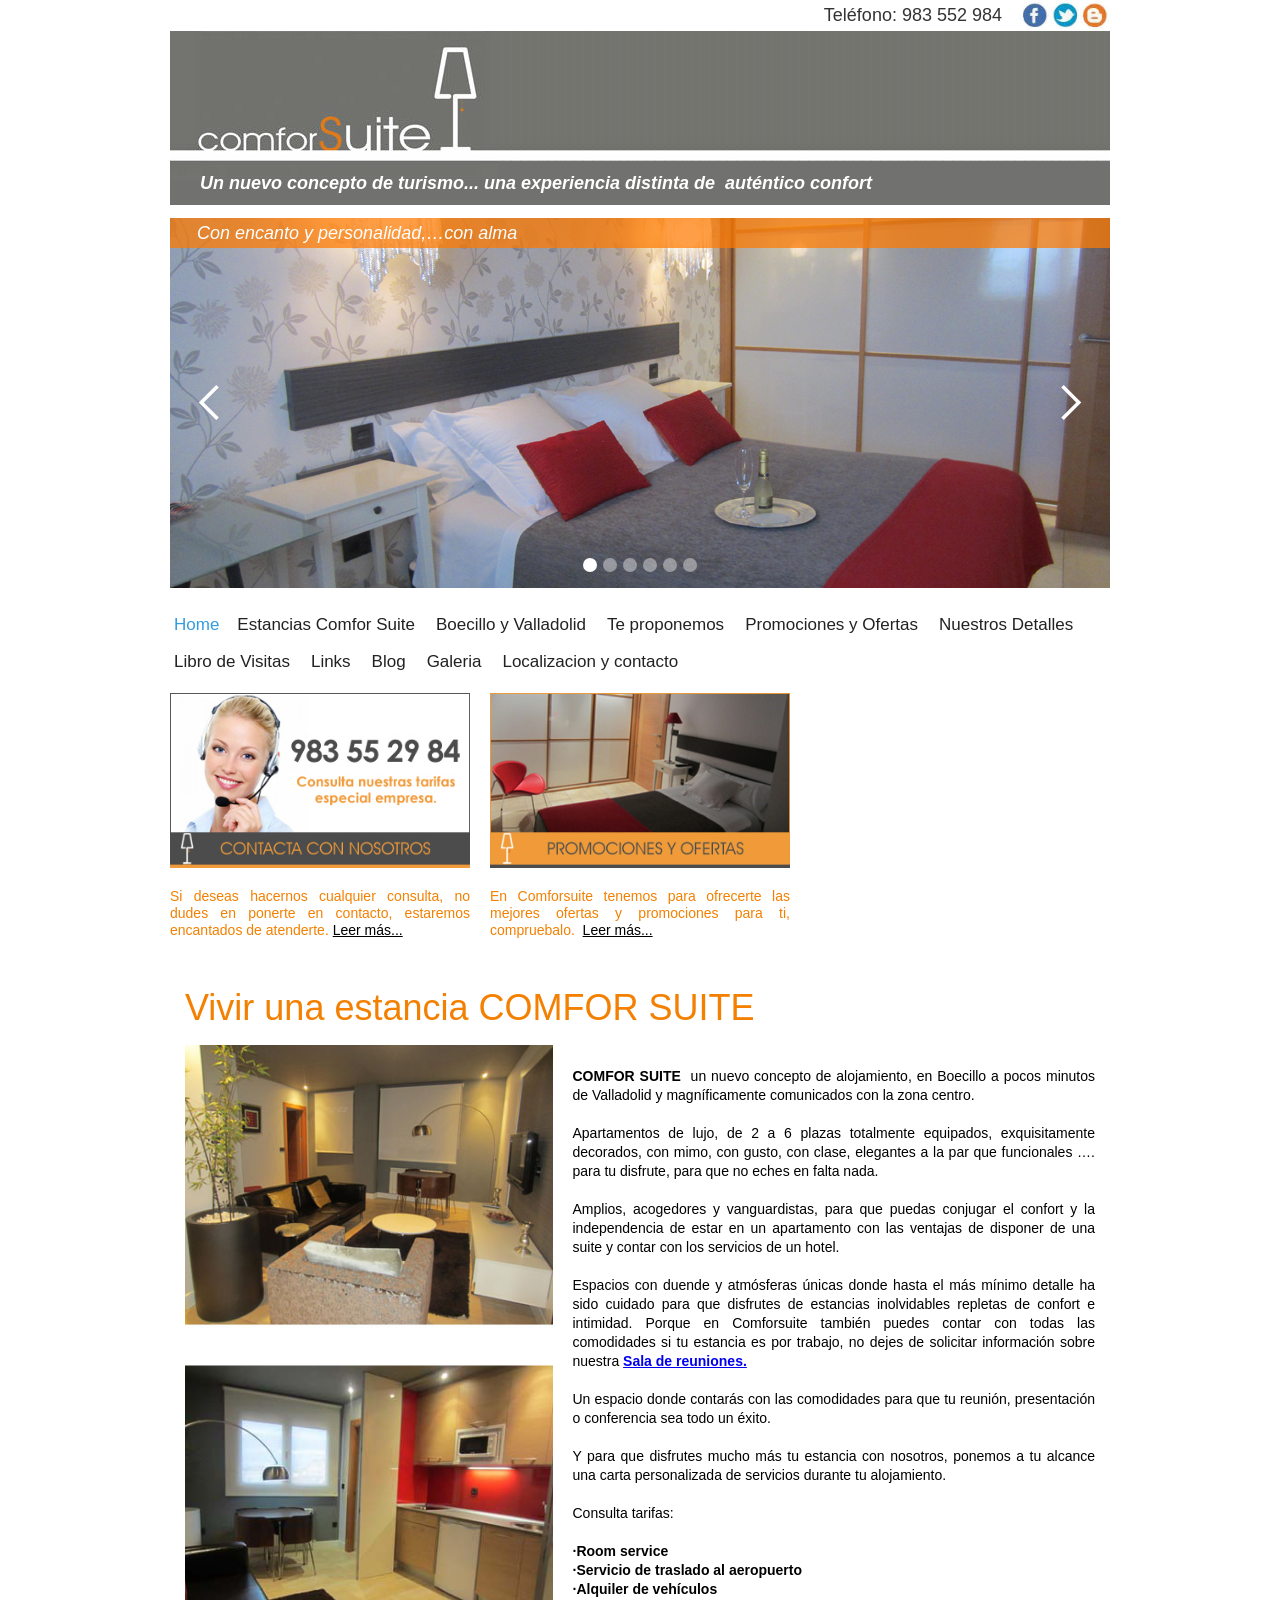
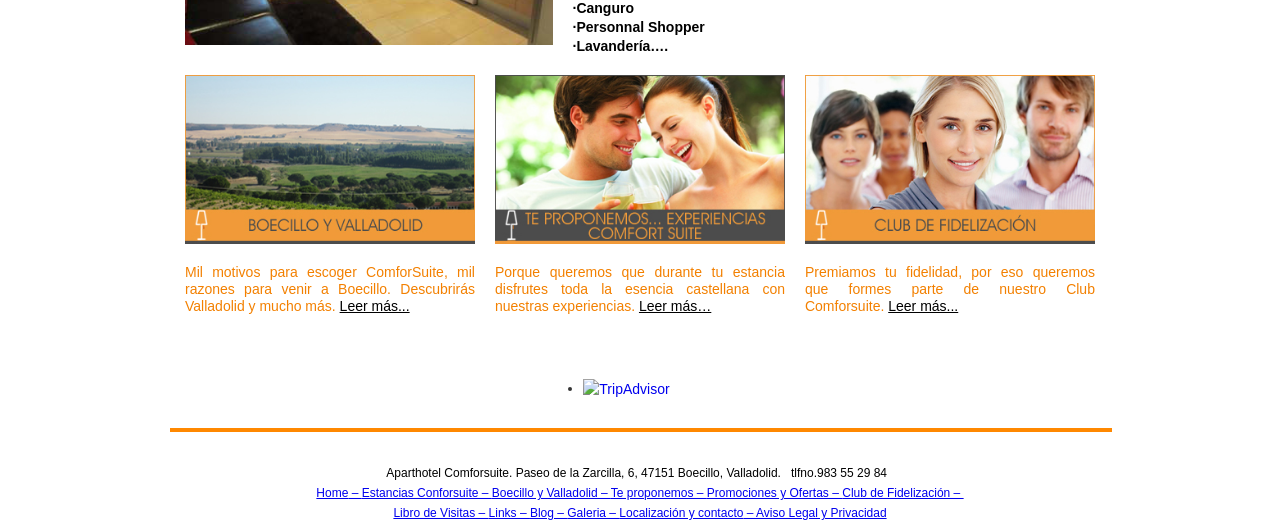
==== commit 9e5f6b77: "nota legal footer" ====
--- a/index.html
+++ b/index.html
@@ -182,7 +182,7 @@
     </div>
     <div class="w-container mapa">
       <div class="linea"></div>
-      <div>Aparthotel Comforsuite. Paseo de la Zarcilla, 6, 47151 Boecillo, Valladolid. &nbsp;&nbsp;tlfno.983 55 29 84&nbsp;&nbsp;</div><a href="index.html">Home</a><a href="index.html#">&nbsp;–&nbsp;</a><a href="estancias.html">Estancias Conforsuite –&nbsp;</a><a href="boecillo.html">Boecillo y Valladolid –&nbsp;</a><a href="proponemos.html">Te proponemos –&nbsp;</a><a href="promociones.html">Promociones y Ofertas –&nbsp;</a><a href="club.html">Club de Fidelización –&nbsp;<br></a><a href="libro.html">Libro de Visitas –&nbsp;</a><a href="links.html">Links –&nbsp;</a><a href="https://comforsuite.blogspot.com.es/" target="_blank">Blog –&nbsp;</a><a href="galeria.html">Galeria –&nbsp;</a><a href="contacto.html">Localización y contacto</a>
+      <div>Aparthotel Comforsuite. Paseo de la Zarcilla, 6, 47151 Boecillo, Valladolid. &nbsp;&nbsp;tlfno.983 55 29 84&nbsp;&nbsp;</div><a href="index.html">Home</a><a href="index.html#">&nbsp;–&nbsp;</a><a href="estancias.html">Estancias Conforsuite –&nbsp;</a><a href="boecillo.html">Boecillo y Valladolid –&nbsp;</a><a href="proponemos.html">Te proponemos –&nbsp;</a><a href="promociones.html">Promociones y Ofertas –&nbsp;</a><a href="club.html">Club de Fidelización –&nbsp;<br></a><a href="libro.html">Libro de Visitas –&nbsp;</a><a href="links.html">Links –&nbsp;</a><a href="https://comforsuite.blogspot.com.es/" target="_blank">Blog –&nbsp;</a><a href="galeria.html">Galeria –&nbsp;</a><a href="contacto.html">Localización y contacto</a><a href="notalegal.html">&nbsp;– Aviso Legal y Privacidad</a>
     </div>
   </div>
   <script type="text/javascript" src="https://ajax.googleapis.com/ajax/libs/jquery/1.11.1/jquery.min.js"></script>
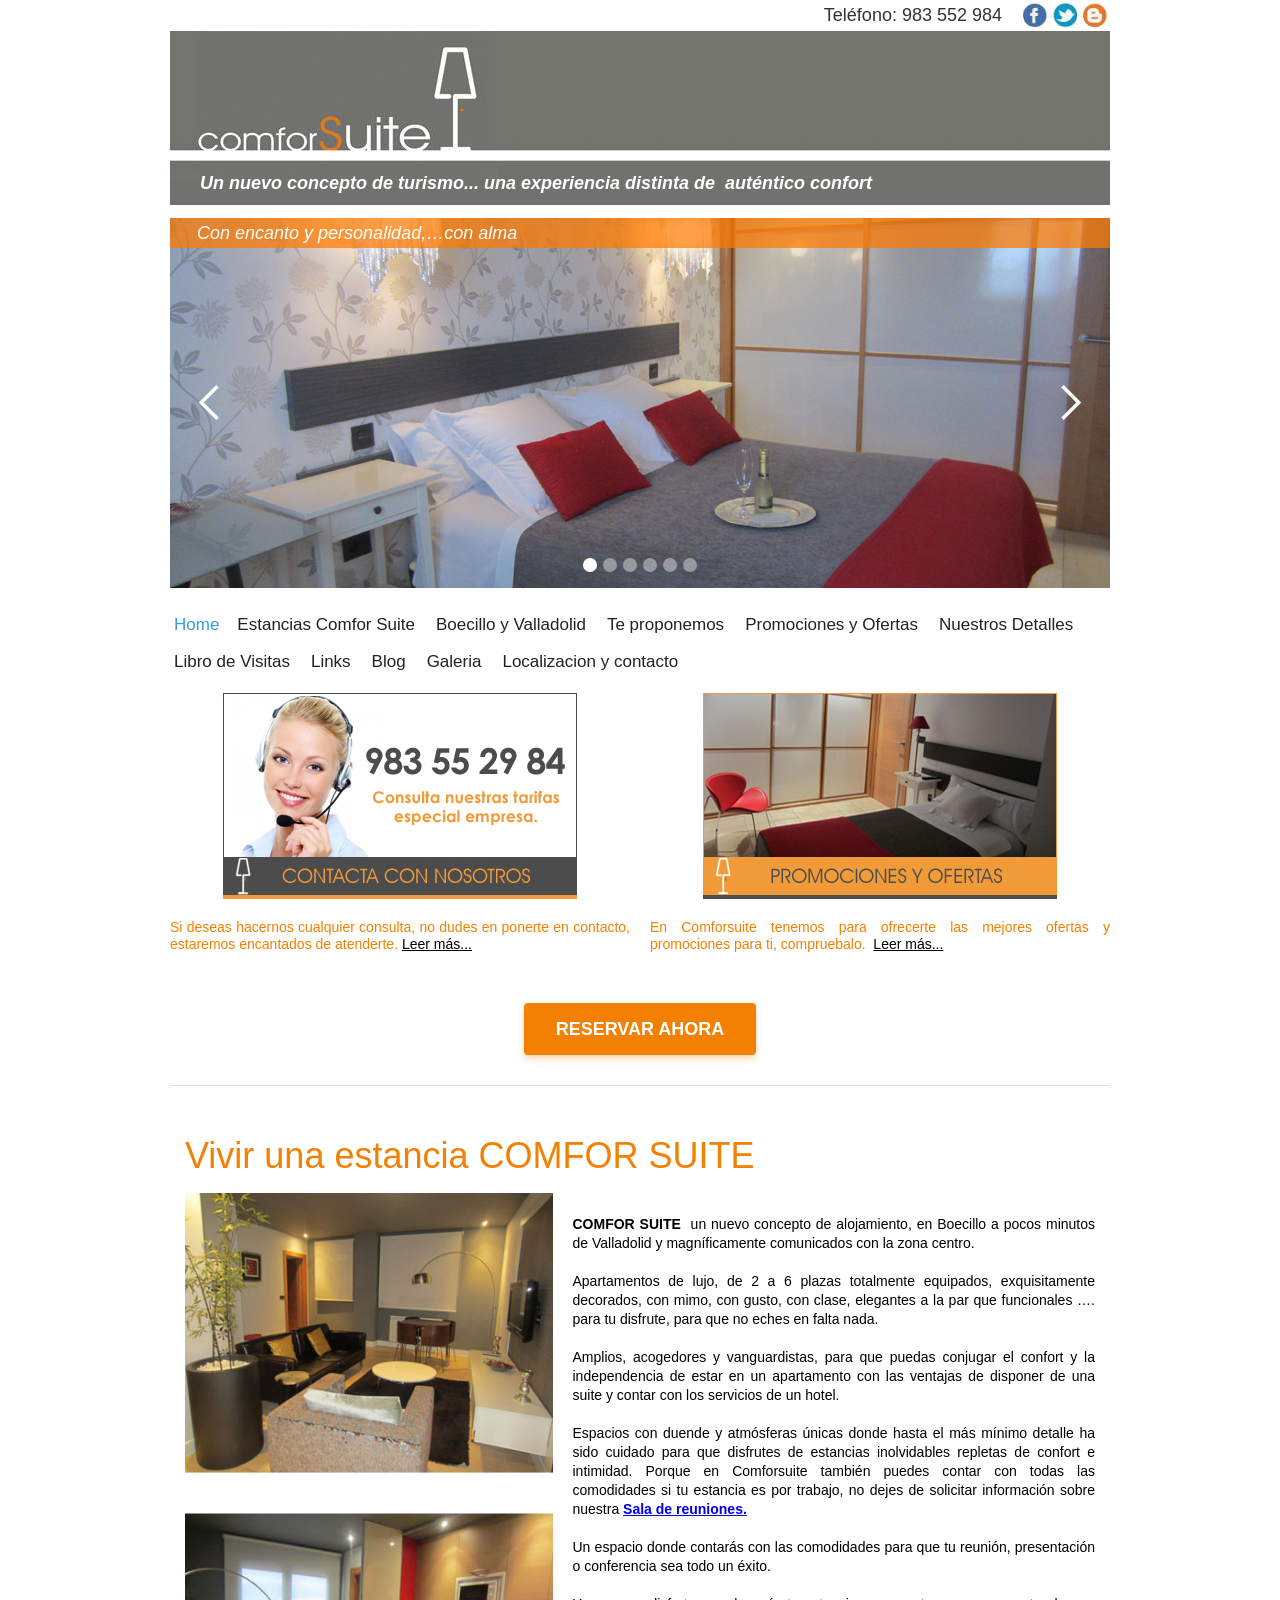
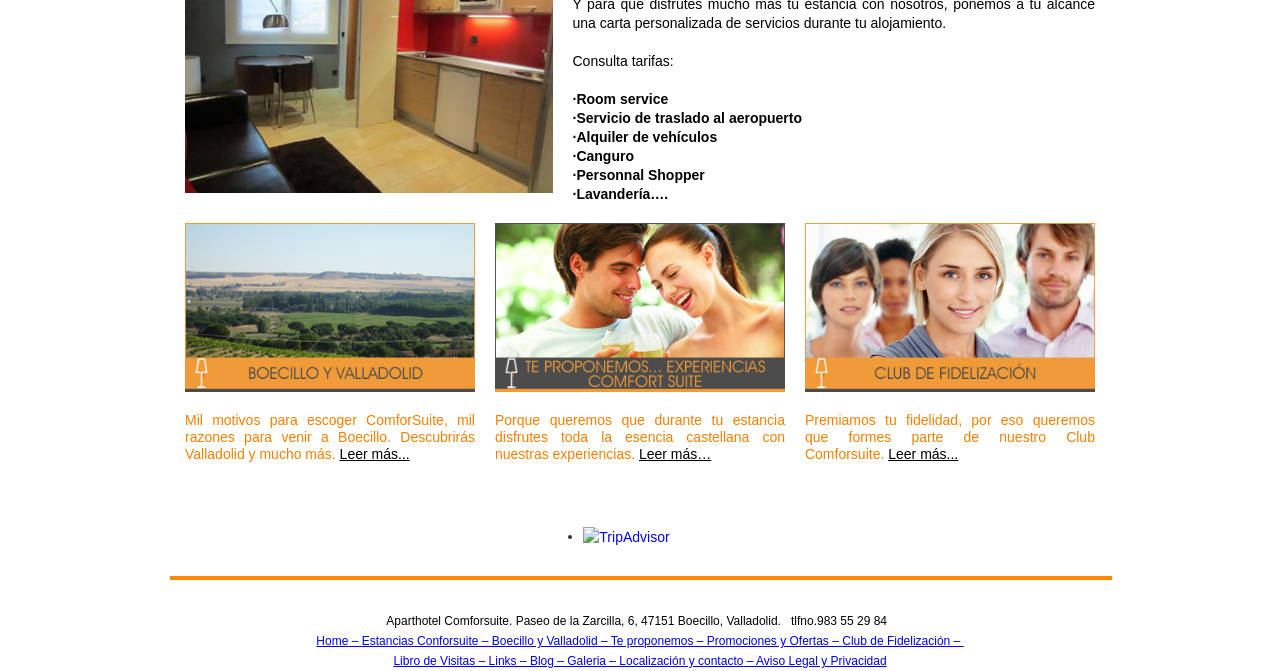
==== commit 87bf8c15: "botón reservas" ====
--- a/index.html
+++ b/index.html
@@ -94,25 +94,21 @@
   </div>
   <div class="w-container contenedorreservas">
     <div class="w-row">
-      <div class="w-col w-col-4">
+      <div class="w-col w-col-6">
         <div class="columna"><img src="images/cuadrocontactaok.jpg">
           <p class="parrafonaranja">Si deseas hacernos cualquier consulta, no dudes en ponerte en contacto, estaremos encantados de atenderte.&nbsp;<a class="enlace" href="https://www.comforsuite.com/contacto.html">Leer más...</a>
           </p>
         </div>
       </div>
-      <div class="w-col w-col-4 w-clearfix">
+      <div class="w-col w-col-6 w-clearfix">
         <div class="columna"><img src="images/cuadropromook.jpg">
           <p class="parrafonaranja">En Comforsuite tenemos para ofrecerte las mejores ofertas y promociones para ti, compruebalo.&nbsp;&nbsp;<a class="enlace" href="https://www.comforsuite.com/promociones.html">Leer más...</a>
           </p>
         </div>
       </div>
-      <div class="w-col w-col-4">
-        <div class="reservas">
-          <div class="w-embed w-iframe">
-            <iframe src="https://www.comforsuite.com/motor.html" width="400" height="270" scrolling="no" topmargin="20" border="0" frameborder="0" margin-top="50"></iframe>
-          </div>
-        </div>
-      </div>
+    </div>
+    <div style="margin-top: 50px; margin-bottom: 30px; padding-bottom: 30px; border-bottom: 1px solid #e0e0e0; text-align: center;">
+      <a href="https://www.booking.com/hotel/es/apartahotel-comforsuite.html" target="_blank" data-umami-event="Reservas - Booking" style="background-color: #f38000; color: white; padding: 16px 32px; text-decoration: none; border-radius: 4px; font-weight: bold; font-size: 18px; text-transform: uppercase; box-shadow: 0 4px 6px rgba(243,128,0,0.3); display: inline-block;">Reservar Ahora</a>
     </div>
   </div>
   <div class="w-container contenedorhome">
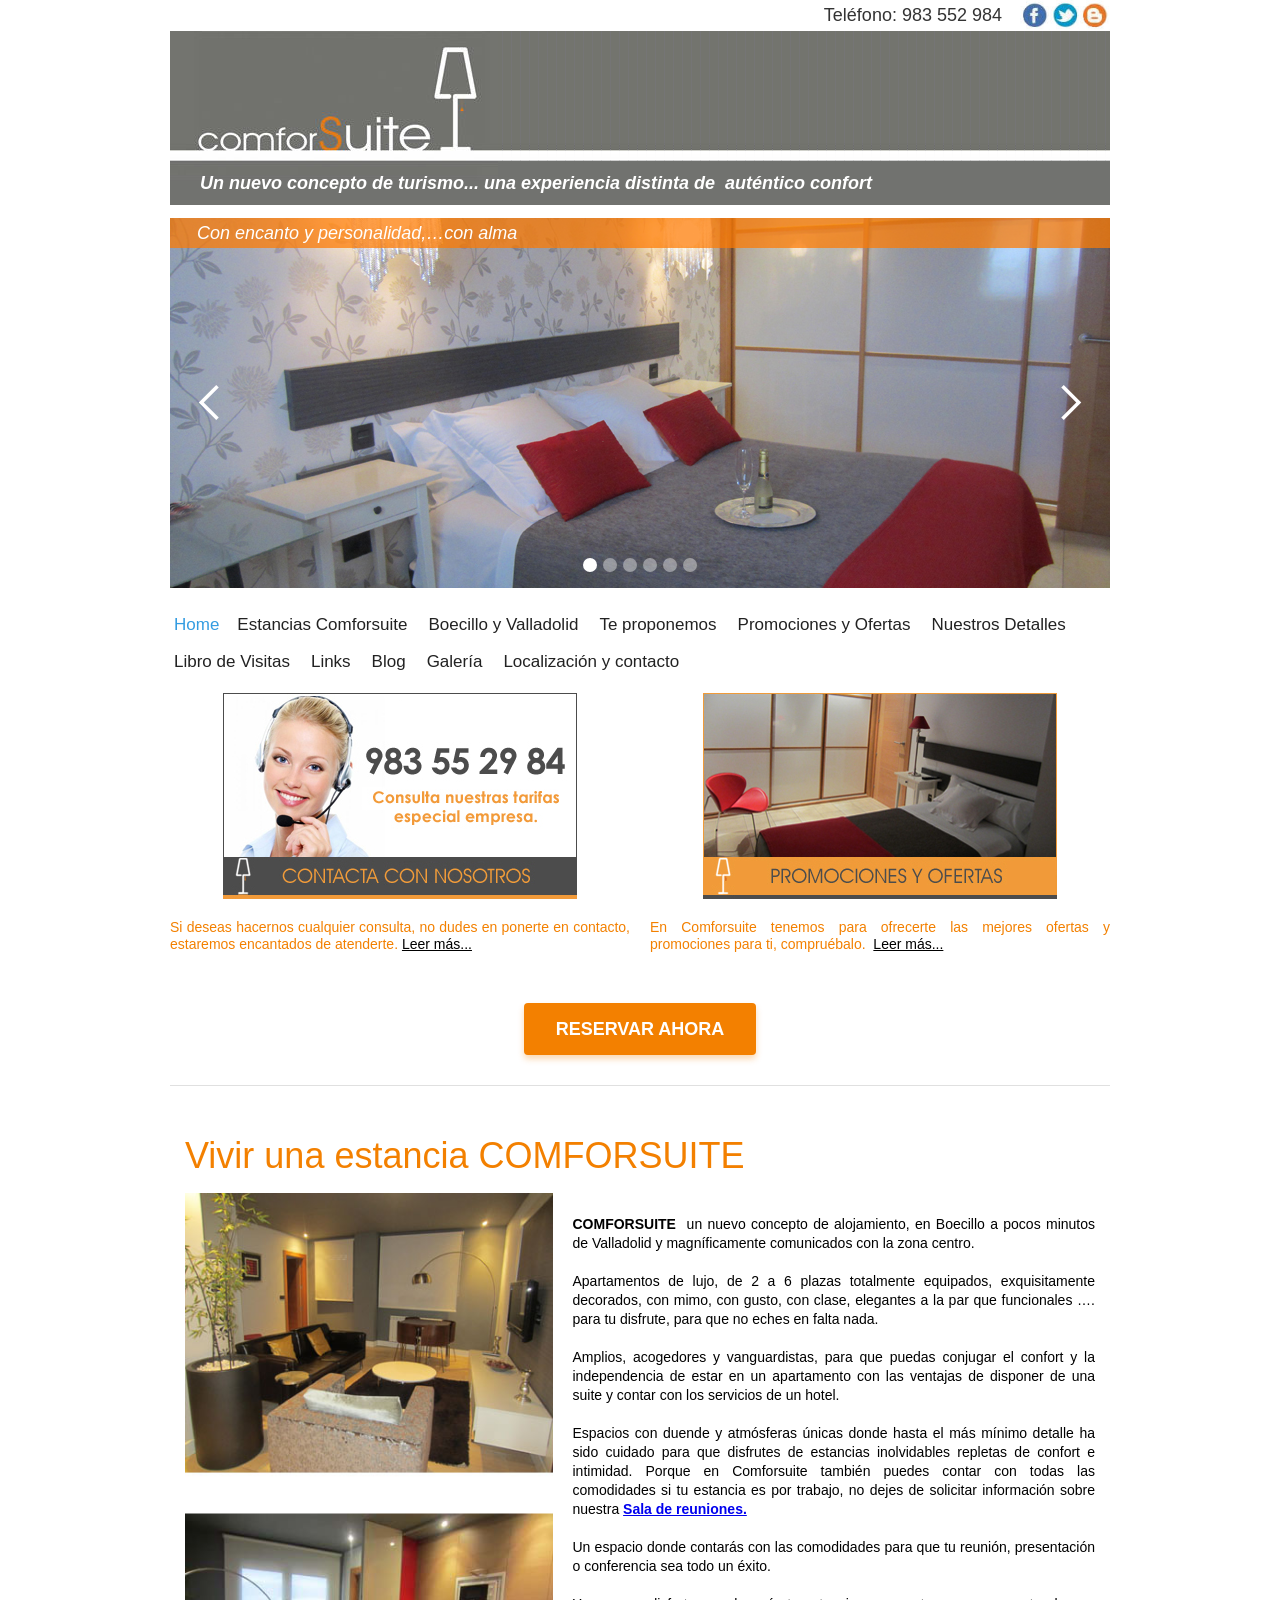
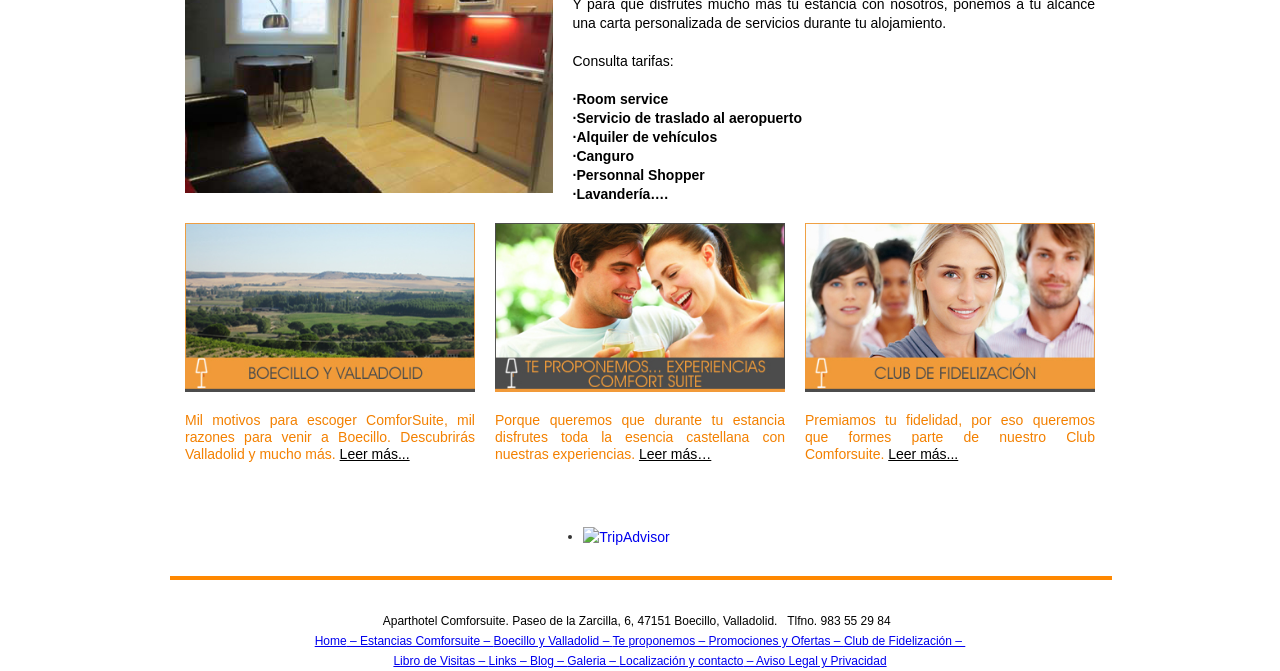
==== commit 45614f4f: "typos" ====
--- a/index.html
+++ b/index.html
@@ -20,7 +20,7 @@
   <link rel="shortcut icon" type="image/x-icon" href="images/favicon.ico">
   <link rel="apple-touch-icon" href="https://daks2k3a4ib2z.cloudfront.net/img/webclip.png">
   <meta name="google-translate-customization" content="5fd376abd1a670ac-99aed5e8e487ab19-gb0ed25612c8e00d9-28"></meta>
-  <script defer src="js/app-ui.js" data-website-id="ec71988c-9bd7-4e9b-9e41-ff058d830de9" data-host-url="https://umami.mestik78.com"></script>
+  <script defer src="js/app-ui.js" data-website-id="ec71988c-9bd7-4e9b-9e41-ff058d830de9" data-host-url="https://umami.mestik78.com" data-domains="comforsuite.com,www.comforsuite.com"></script>
 </head>
 <body>
   <div height="30">
@@ -73,7 +73,7 @@
   <div class="w-container">
     <div class="w-nav botonera" data-collapse="medium" data-animation="default" data-duration="400" data-contain="1">
       <div class="w-container">
-        <nav class="w-nav-menu w-clearfix botonera" role="navigation"><a class="w-nav-link boton" href="index.html">Home</a><a class="w-nav-link boton" href="estancias.html">Estancias Comfor Suite</a><a class="w-nav-link boton" href="boecillo.html">Boecillo y Valladolid</a><a class="w-nav-link boton" href="proponemos.html">Te proponemos</a><a class="w-nav-link boton" href="promociones.html">Promociones y Ofertas</a><a class="w-nav-link boton" href="nuestros-detalles.html">Nuestros Detalles</a><a class="w-nav-link boton" href="libro.html">Libro de Visitas</a><a class="w-nav-link boton" href="links.html">Links</a><a class="w-nav-link boton" href="https://comforsuite.blogspot.com.es/" target="_blank">Blog</a><a class="w-nav-link boton" href="galeria.html">Galeria</a><a class="w-nav-link boton" href="contacto.html">Localizacion y contacto</a>
+        <nav class="w-nav-menu w-clearfix botonera" role="navigation"><a class="w-nav-link boton" href="index.html">Home</a><a class="w-nav-link boton" href="estancias.html">Estancias Comforsuite</a><a class="w-nav-link boton" href="boecillo.html">Boecillo y Valladolid</a><a class="w-nav-link boton" href="proponemos.html">Te proponemos</a><a class="w-nav-link boton" href="promociones.html">Promociones y Ofertas</a><a class="w-nav-link boton" href="nuestros-detalles.html">Nuestros Detalles</a><a class="w-nav-link boton" href="libro.html">Libro de Visitas</a><a class="w-nav-link boton" href="links.html">Links</a><a class="w-nav-link boton" href="https://comforsuite.blogspot.com.es/" target="_blank">Blog</a><a class="w-nav-link boton" href="galeria.html">Galería</a><a class="w-nav-link boton" href="contacto.html">Localización y contacto</a>
           <div class="traduce">
             <div class="w-embed w-script">
               <div id="google_translate_element"></div>
@@ -102,7 +102,7 @@
       </div>
       <div class="w-col w-col-6 w-clearfix">
         <div class="columna"><img src="images/cuadropromook.jpg">
-          <p class="parrafonaranja">En Comforsuite tenemos para ofrecerte las mejores ofertas y promociones para ti, compruebalo.&nbsp;&nbsp;<a class="enlace" href="https://www.comforsuite.com/promociones.html">Leer más...</a>
+          <p class="parrafonaranja">En Comforsuite tenemos para ofrecerte las mejores ofertas y promociones para ti, compruébalo.&nbsp;&nbsp;<a class="enlace" href="https://www.comforsuite.com/promociones.html">Leer más...</a>
           </p>
         </div>
       </div>
@@ -113,12 +113,12 @@
   </div>
   <div class="w-container contenedorhome">
       <br>
-    <h1>Vivir una estancia COMFOR SUITE</h1>
+    <h1>Vivir una estancia COMFORSUITE</h1>
     <div class="w-row">
       <div class="w-col w-col-5"><img class="vivir1" src="images/vivirunaestanciacomforsuite.jpg" height="600">
       </div>
       <div class="w-col w-col-7">
-        <p><strong>COMFOR SUITE</strong>&nbsp;&nbsp;un&nbsp;nuevo&nbsp;concepto de alojamiento, en Boecillo a pocos minutos de Valladolid y magníficamente comunicados con la zona centro.
+        <p><strong>COMFORSUITE</strong>&nbsp;&nbsp;un&nbsp;nuevo&nbsp;concepto de alojamiento, en Boecillo a pocos minutos de Valladolid y magníficamente comunicados con la zona centro.
           <br>
           <br>Apartamentos de lujo,&nbsp;de 2 a 6 plazas totalmente equipados, exquisitamente decorados, con mimo, con gusto, con clase, elegantes a la par que funcionales …. para tu disfrute, para que no eches en falta nada.
           <br>
@@ -140,7 +140,7 @@
     <div class="w-row">
       <div class="w-col w-col-4">
         <div><img src="images/cuadroboecillo.jpg">
-          <p class="parrafonaranja">Mil motivos para escoger ComforSuite, mil razones para venir a Boecillo. Descubrirás Valladolid y mucho más.&nbsp;<a class="enlace" href="https://www.comforsuite.com/beodillo.html">Leer más...</a>
+          <p class="parrafonaranja">Mil motivos para escoger ComforSuite, mil razones para venir a Boecillo. Descubrirás Valladolid y mucho más.&nbsp;<a class="enlace" href="https://www.comforsuite.com/boecillo.html">Leer más...</a>
           </p>
         </div>
       </div>
@@ -178,7 +178,7 @@
     </div>
     <div class="w-container mapa">
       <div class="linea"></div>
-      <div>Aparthotel Comforsuite. Paseo de la Zarcilla, 6, 47151 Boecillo, Valladolid. &nbsp;&nbsp;tlfno.983 55 29 84&nbsp;&nbsp;</div><a href="index.html">Home</a><a href="index.html#">&nbsp;–&nbsp;</a><a href="estancias.html">Estancias Conforsuite –&nbsp;</a><a href="boecillo.html">Boecillo y Valladolid –&nbsp;</a><a href="proponemos.html">Te proponemos –&nbsp;</a><a href="promociones.html">Promociones y Ofertas –&nbsp;</a><a href="club.html">Club de Fidelización –&nbsp;<br></a><a href="libro.html">Libro de Visitas –&nbsp;</a><a href="links.html">Links –&nbsp;</a><a href="https://comforsuite.blogspot.com.es/" target="_blank">Blog –&nbsp;</a><a href="galeria.html">Galeria –&nbsp;</a><a href="contacto.html">Localización y contacto</a><a href="notalegal.html">&nbsp;– Aviso Legal y Privacidad</a>
+      <div>Aparthotel Comforsuite. Paseo de la Zarcilla, 6, 47151 Boecillo, Valladolid. &nbsp;&nbsp;Tlfno. 983 55 29 84&nbsp;&nbsp;</div><a href="index.html">Home</a><a href="index.html#">&nbsp;–&nbsp;</a><a href="estancias.html">Estancias Comforsuite –&nbsp;</a><a href="boecillo.html">Boecillo y Valladolid –&nbsp;</a><a href="proponemos.html">Te proponemos –&nbsp;</a><a href="promociones.html">Promociones y Ofertas –&nbsp;</a><a href="club.html">Club de Fidelización –&nbsp;<br></a><a href="libro.html">Libro de Visitas –&nbsp;</a><a href="links.html">Links –&nbsp;</a><a href="https://comforsuite.blogspot.com.es/" target="_blank">Blog –&nbsp;</a><a href="galeria.html">Galeria –&nbsp;</a><a href="contacto.html">Localización y contacto</a><a href="notalegal.html">&nbsp;– Aviso Legal y Privacidad</a>
     </div>
   </div>
   <script type="text/javascript" src="https://ajax.googleapis.com/ajax/libs/jquery/1.11.1/jquery.min.js"></script>
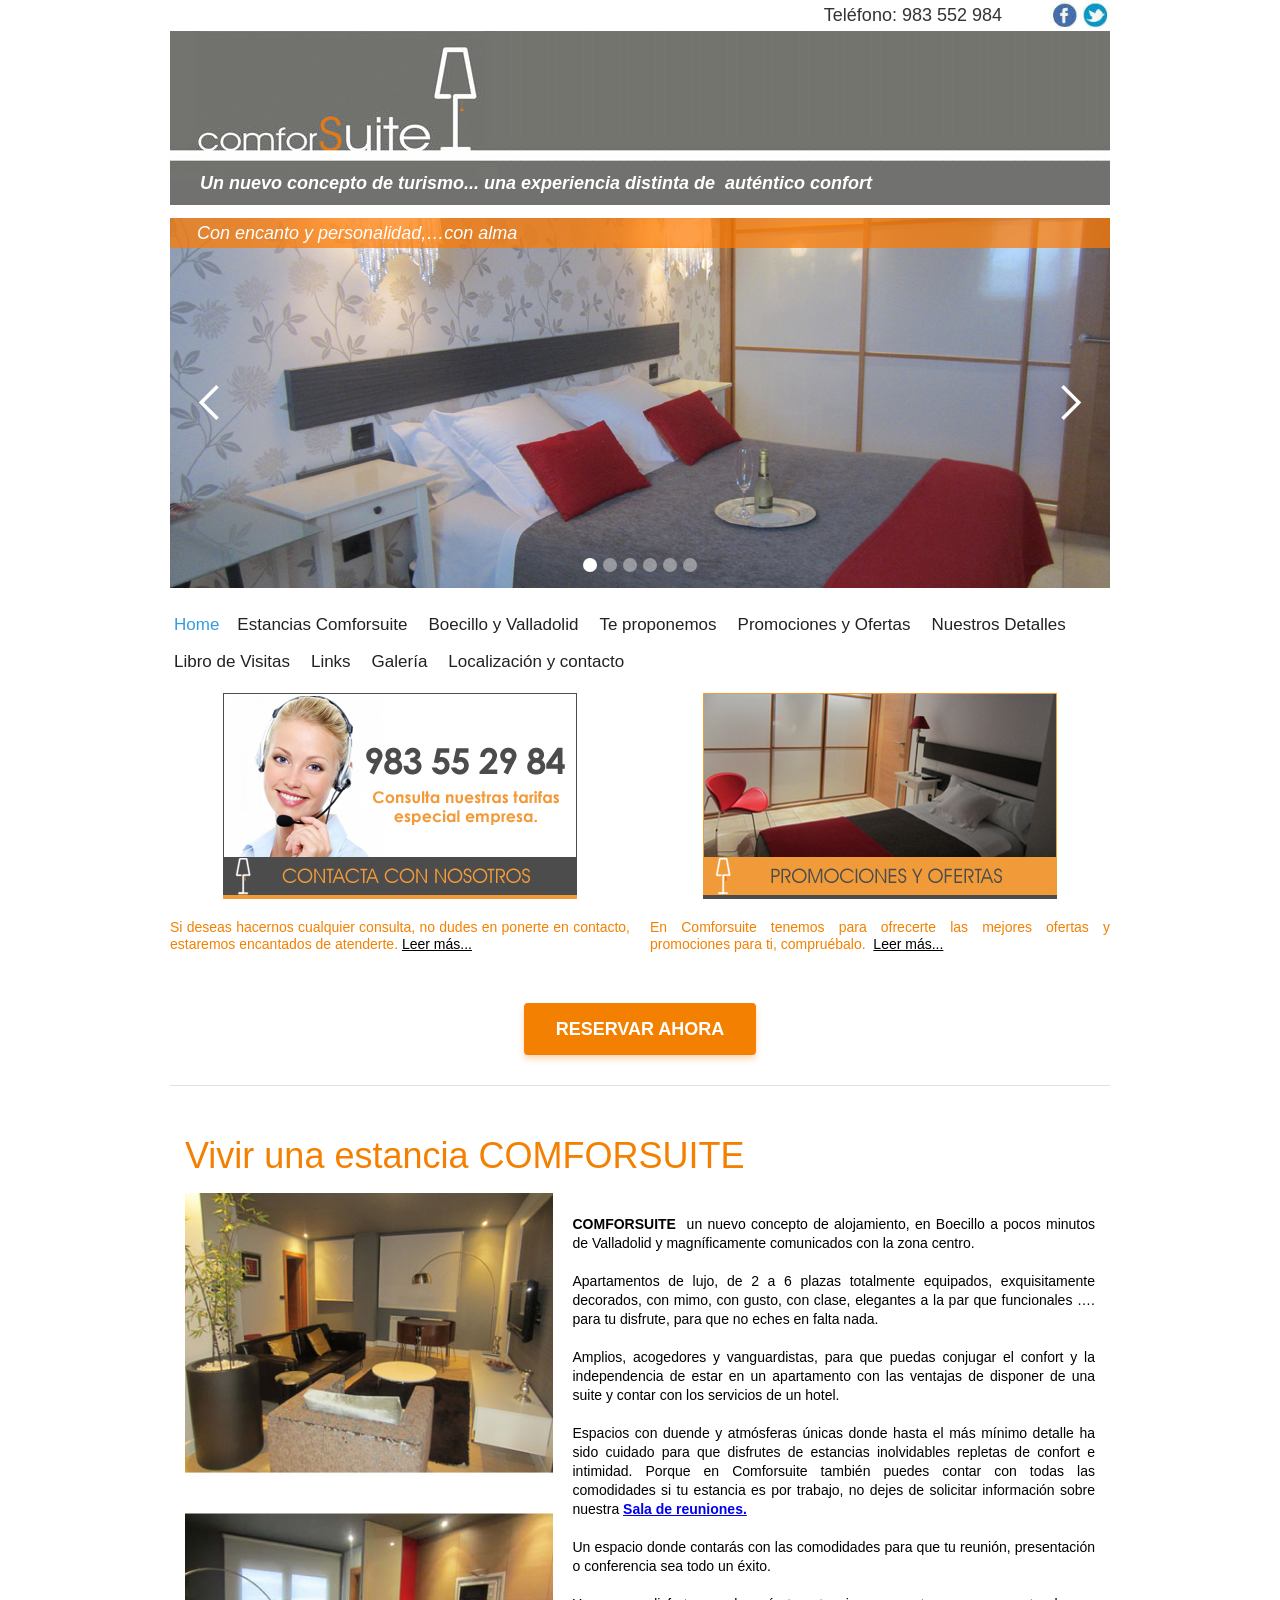
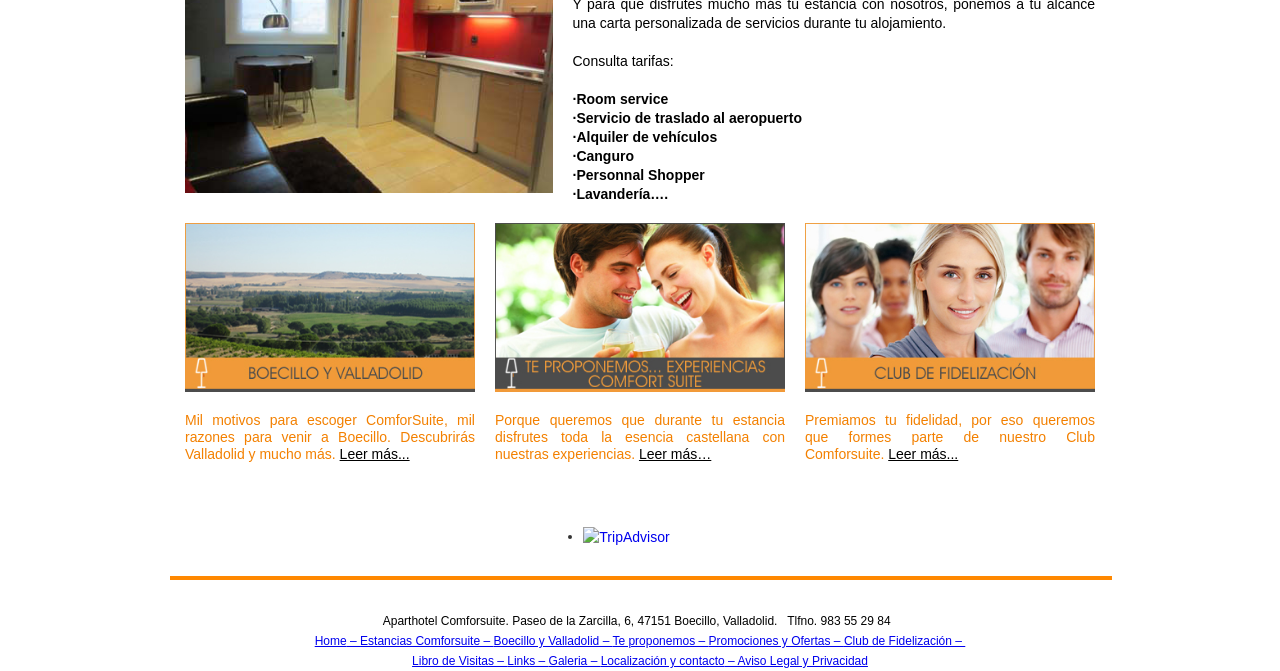
==== commit 50b4cd6d: "blog removed" ====
--- a/index.html
+++ b/index.html
@@ -25,8 +25,7 @@
 <body>
   <div height="30">
     <div class="w-container">
-      <a class="w-inline-block iconossociales" data-umami-event="Social - Blog" href="https://comforsuite.blogspot.com.es/"><img src="images/socbl.jpg" height="30">
-      </a>
+      
       <a class="w-inline-block iconossociales" data-umami-event="Social - Twitter" href="https://twitter.com/AphoComforsuite"><img src="images/soctweet.jpg" height="30">
       </a>
       <a class="w-inline-block iconossociales" data-umami-event="Social - Facebook" href="https://es-la.facebook.com/apartahotel.comforsuite"><img src="images/socfac.jpg" height="30">
@@ -73,7 +72,7 @@
   <div class="w-container">
     <div class="w-nav botonera" data-collapse="medium" data-animation="default" data-duration="400" data-contain="1">
       <div class="w-container">
-        <nav class="w-nav-menu w-clearfix botonera" role="navigation"><a class="w-nav-link boton" href="index.html">Home</a><a class="w-nav-link boton" href="estancias.html">Estancias Comforsuite</a><a class="w-nav-link boton" href="boecillo.html">Boecillo y Valladolid</a><a class="w-nav-link boton" href="proponemos.html">Te proponemos</a><a class="w-nav-link boton" href="promociones.html">Promociones y Ofertas</a><a class="w-nav-link boton" href="nuestros-detalles.html">Nuestros Detalles</a><a class="w-nav-link boton" href="libro.html">Libro de Visitas</a><a class="w-nav-link boton" href="links.html">Links</a><a class="w-nav-link boton" href="https://comforsuite.blogspot.com.es/" target="_blank">Blog</a><a class="w-nav-link boton" href="galeria.html">Galería</a><a class="w-nav-link boton" href="contacto.html">Localización y contacto</a>
+        <nav class="w-nav-menu w-clearfix botonera" role="navigation"><a class="w-nav-link boton" href="index.html">Home</a><a class="w-nav-link boton" href="estancias.html">Estancias Comforsuite</a><a class="w-nav-link boton" href="boecillo.html">Boecillo y Valladolid</a><a class="w-nav-link boton" href="proponemos.html">Te proponemos</a><a class="w-nav-link boton" href="promociones.html">Promociones y Ofertas</a><a class="w-nav-link boton" href="nuestros-detalles.html">Nuestros Detalles</a><a class="w-nav-link boton" href="libro.html">Libro de Visitas</a><a class="w-nav-link boton" href="links.html">Links</a><a class="w-nav-link boton" href="galeria.html">Galería</a><a class="w-nav-link boton" href="contacto.html">Localización y contacto</a>
           <div class="traduce">
             <div class="w-embed w-script">
               <div id="google_translate_element"></div>
@@ -178,7 +177,7 @@
     </div>
     <div class="w-container mapa">
       <div class="linea"></div>
-      <div>Aparthotel Comforsuite. Paseo de la Zarcilla, 6, 47151 Boecillo, Valladolid. &nbsp;&nbsp;Tlfno. 983 55 29 84&nbsp;&nbsp;</div><a href="index.html">Home</a><a href="index.html#">&nbsp;–&nbsp;</a><a href="estancias.html">Estancias Comforsuite –&nbsp;</a><a href="boecillo.html">Boecillo y Valladolid –&nbsp;</a><a href="proponemos.html">Te proponemos –&nbsp;</a><a href="promociones.html">Promociones y Ofertas –&nbsp;</a><a href="club.html">Club de Fidelización –&nbsp;<br></a><a href="libro.html">Libro de Visitas –&nbsp;</a><a href="links.html">Links –&nbsp;</a><a href="https://comforsuite.blogspot.com.es/" target="_blank">Blog –&nbsp;</a><a href="galeria.html">Galeria –&nbsp;</a><a href="contacto.html">Localización y contacto</a><a href="notalegal.html">&nbsp;– Aviso Legal y Privacidad</a>
+      <div>Aparthotel Comforsuite. Paseo de la Zarcilla, 6, 47151 Boecillo, Valladolid. &nbsp;&nbsp;Tlfno. 983 55 29 84&nbsp;&nbsp;</div><a href="index.html">Home</a><a href="index.html#">&nbsp;–&nbsp;</a><a href="estancias.html">Estancias Comforsuite –&nbsp;</a><a href="boecillo.html">Boecillo y Valladolid –&nbsp;</a><a href="proponemos.html">Te proponemos –&nbsp;</a><a href="promociones.html">Promociones y Ofertas –&nbsp;</a><a href="club.html">Club de Fidelización –&nbsp;<br></a><a href="libro.html">Libro de Visitas –&nbsp;</a><a href="links.html">Links –&nbsp;</a><a href="galeria.html">Galeria –&nbsp;</a><a href="contacto.html">Localización y contacto</a><a href="notalegal.html">&nbsp;– Aviso Legal y Privacidad</a>
     </div>
   </div>
   <script type="text/javascript" src="https://ajax.googleapis.com/ajax/libs/jquery/1.11.1/jquery.min.js"></script>
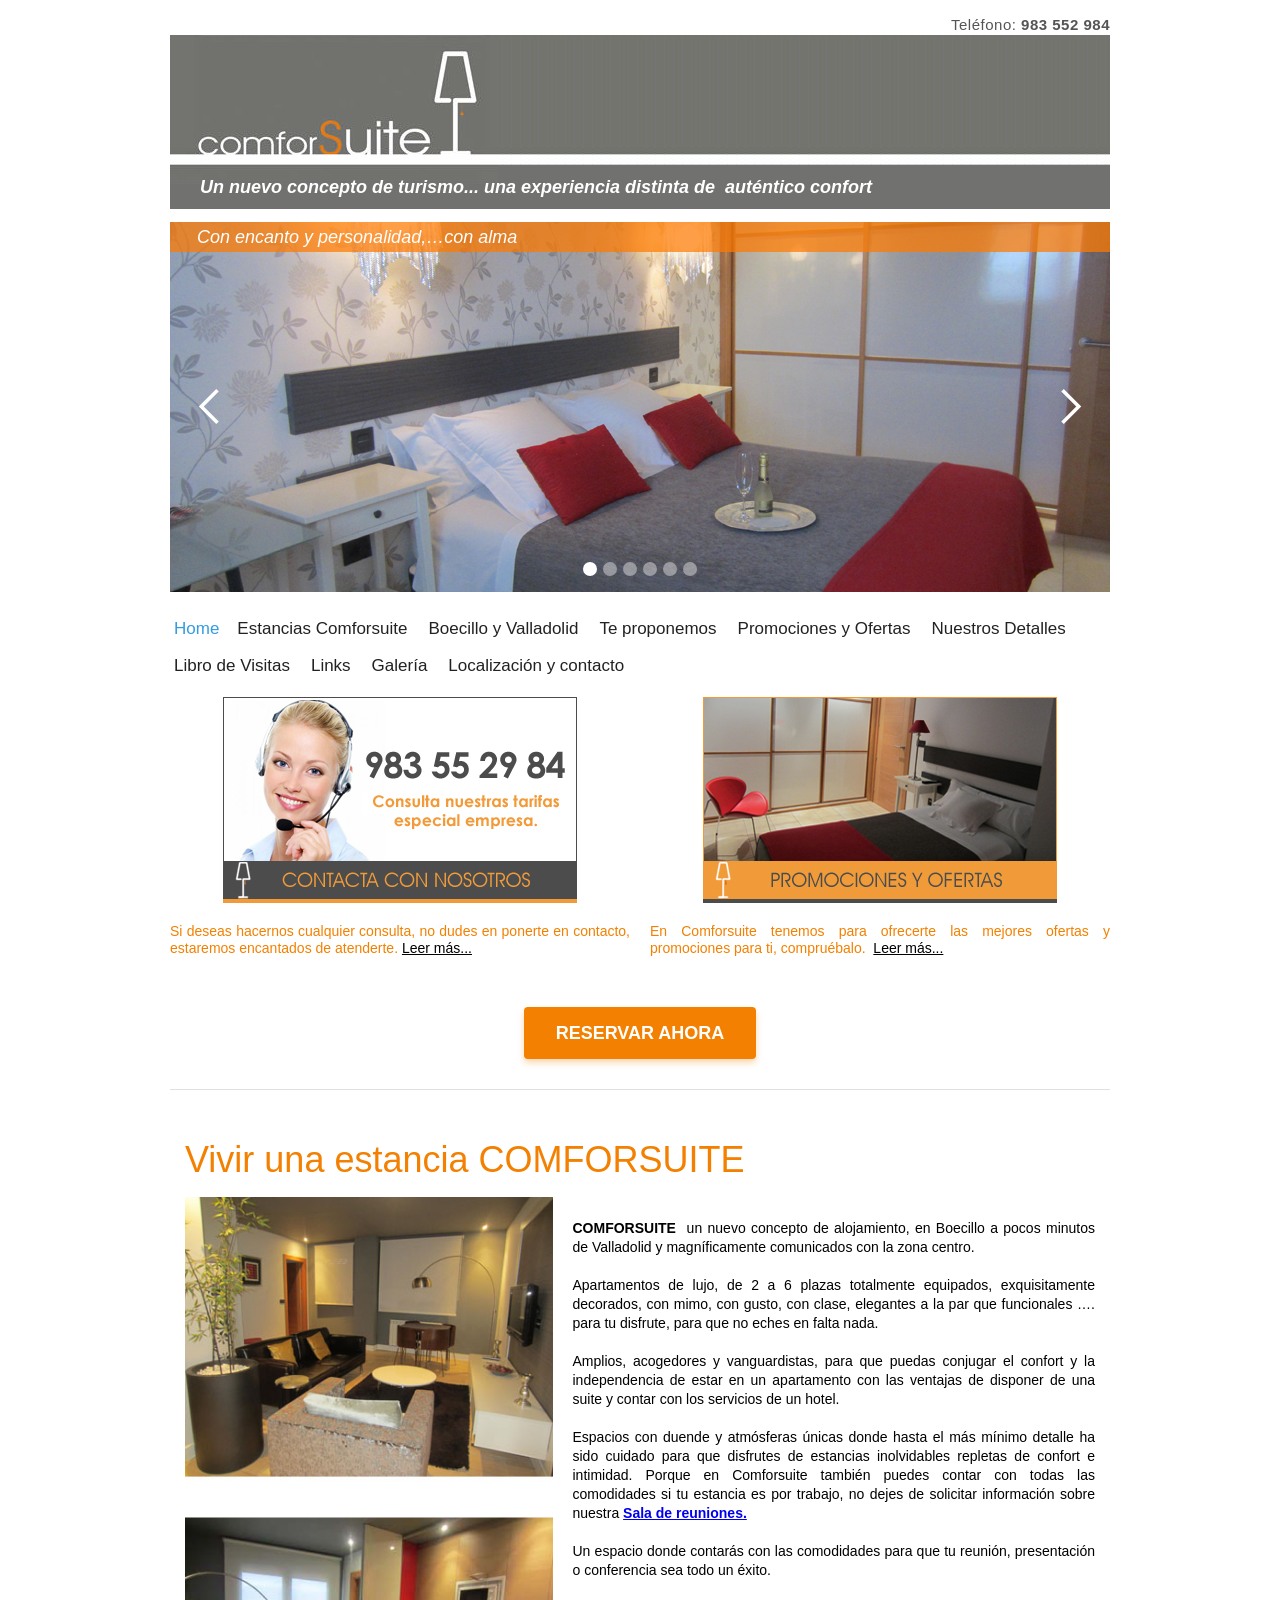
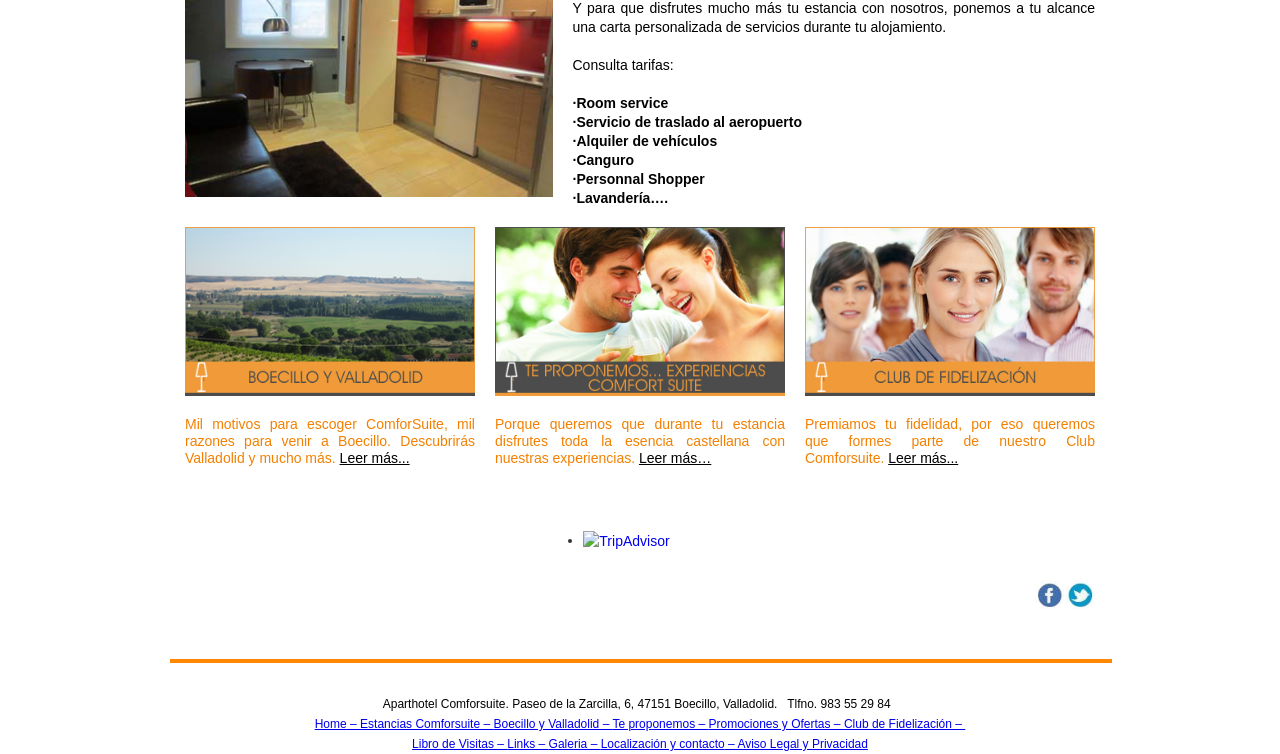
==== commit cd63dbdd: "mejora header" ====
--- a/index.html
+++ b/index.html
@@ -24,13 +24,8 @@
 </head>
 <body>
   <div height="30">
-    <div class="w-container">
-      
-      <a class="w-inline-block iconossociales" data-umami-event="Social - Twitter" href="https://twitter.com/AphoComforsuite"><img src="images/soctweet.jpg" height="30">
-      </a>
-      <a class="w-inline-block iconossociales" data-umami-event="Social - Facebook" href="https://es-la.facebook.com/apartahotel.comforsuite"><img src="images/socfac.jpg" height="30">
-      </a>
-      <div class="tlfno">Teléfono: 983 552 984</div>
+    <div class="w-container" style="text-align: right; padding-top: 15px;">
+      <a href="tel:+34983552984" data-umami-event="Contacto - Header" style="color: #555555; text-decoration: none; font-family: 'Open Sans', sans-serif; font-size: 15px; letter-spacing: 0.5px;">Teléfono: <strong>983 552 984</strong></a>
     </div>
     <div class="w-container header"><img src="images/logocomfort.jpg" height="150">
     </div>
@@ -73,17 +68,6 @@
     <div class="w-nav botonera" data-collapse="medium" data-animation="default" data-duration="400" data-contain="1">
       <div class="w-container">
         <nav class="w-nav-menu w-clearfix botonera" role="navigation"><a class="w-nav-link boton" href="index.html">Home</a><a class="w-nav-link boton" href="estancias.html">Estancias Comforsuite</a><a class="w-nav-link boton" href="boecillo.html">Boecillo y Valladolid</a><a class="w-nav-link boton" href="proponemos.html">Te proponemos</a><a class="w-nav-link boton" href="promociones.html">Promociones y Ofertas</a><a class="w-nav-link boton" href="nuestros-detalles.html">Nuestros Detalles</a><a class="w-nav-link boton" href="libro.html">Libro de Visitas</a><a class="w-nav-link boton" href="links.html">Links</a><a class="w-nav-link boton" href="galeria.html">Galería</a><a class="w-nav-link boton" href="contacto.html">Localización y contacto</a>
-          <div class="traduce">
-            <div class="w-embed w-script">
-              <div id="google_translate_element"></div>
-              <script type="text/javascript">
-                function googleTranslateElementInit() {
-                  new google.translate.TranslateElement({pageLanguage: 'es', layout: google.translate.TranslateElement.InlineLayout.SIMPLE}, 'google_translate_element');
-                }
-              </script>
-              <script type="text/javascript" src="https://translate.google.com/translate_a/element.js?cb=googleTranslateElementInit"></script>
-            </div>
-          </div>
         </nav>
         <div class="w-nav-button">
           <div class="w-icon-nav-menu"></div>
@@ -175,6 +159,10 @@
       </div>
       <div class="w-col w-col-5"></div>
     </div>
+    <div class="w-container mapa" style="text-align: center; margin-bottom: 20px;">
+      <a class="w-inline-block iconossociales" data-umami-event="Social - Twitter" href="https://twitter.com/AphoComforsuite" style="margin-right: 15px;"><img src="images/soctweet.jpg" height="30"></a>
+      <a class="w-inline-block iconossociales" data-umami-event="Social - Facebook" href="https://es-la.facebook.com/apartahotel.comforsuite"><img src="images/socfac.jpg" height="30"></a>
+    </div>
     <div class="w-container mapa">
       <div class="linea"></div>
       <div>Aparthotel Comforsuite. Paseo de la Zarcilla, 6, 47151 Boecillo, Valladolid. &nbsp;&nbsp;Tlfno. 983 55 29 84&nbsp;&nbsp;</div><a href="index.html">Home</a><a href="index.html#">&nbsp;–&nbsp;</a><a href="estancias.html">Estancias Comforsuite –&nbsp;</a><a href="boecillo.html">Boecillo y Valladolid –&nbsp;</a><a href="proponemos.html">Te proponemos –&nbsp;</a><a href="promociones.html">Promociones y Ofertas –&nbsp;</a><a href="club.html">Club de Fidelización –&nbsp;<br></a><a href="libro.html">Libro de Visitas –&nbsp;</a><a href="links.html">Links –&nbsp;</a><a href="galeria.html">Galeria –&nbsp;</a><a href="contacto.html">Localización y contacto</a><a href="notalegal.html">&nbsp;– Aviso Legal y Privacidad</a>
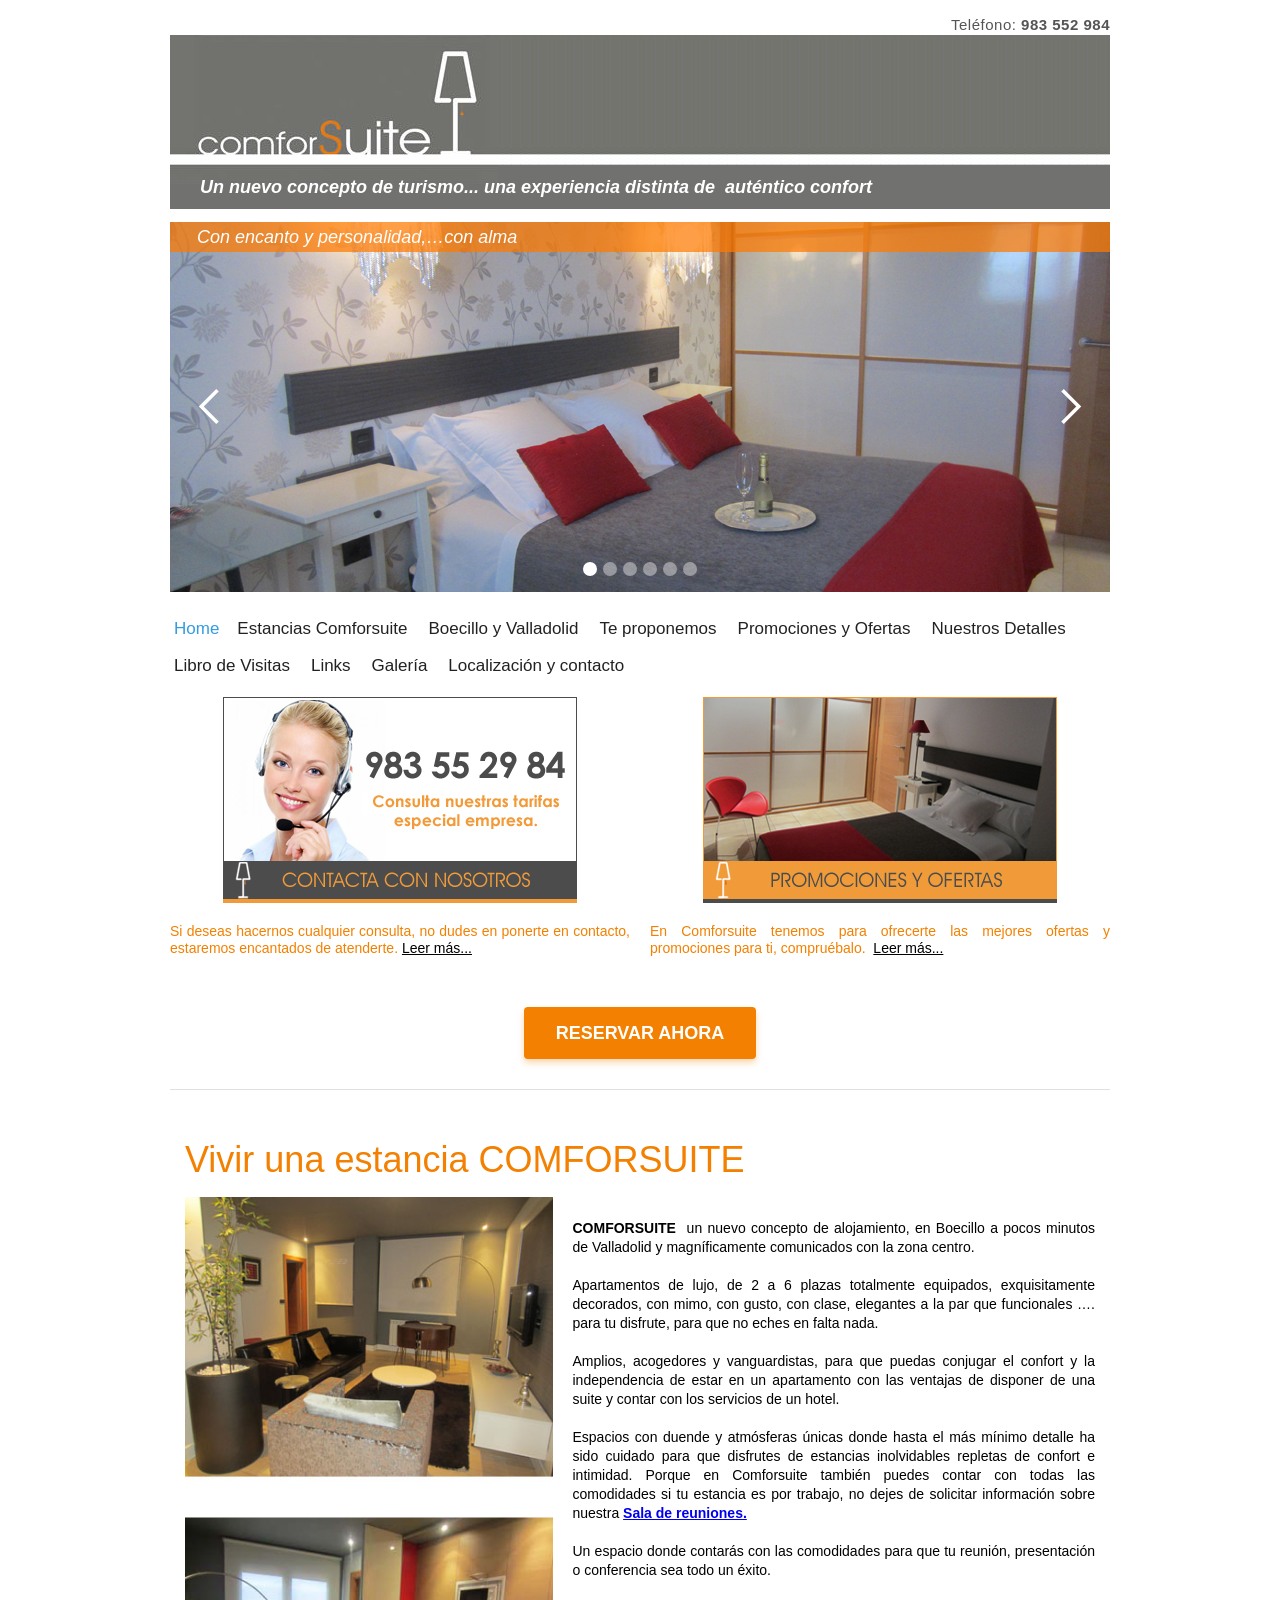
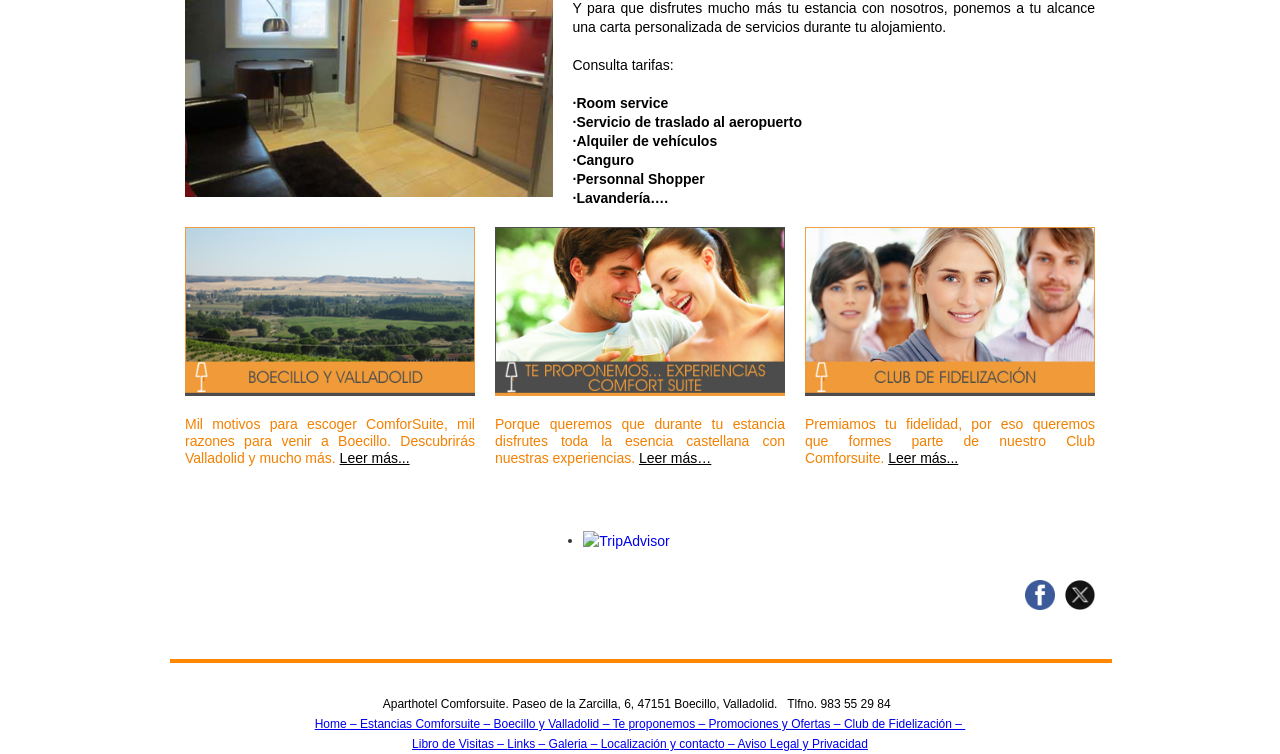
==== commit ce1ef93d: "social fix" ====
--- a/index.html
+++ b/index.html
@@ -160,8 +160,8 @@
       <div class="w-col w-col-5"></div>
     </div>
     <div class="w-container mapa" style="text-align: center; margin-bottom: 20px;">
-      <a class="w-inline-block iconossociales" data-umami-event="Social - Twitter" href="https://twitter.com/AphoComforsuite" style="margin-right: 15px;"><img src="images/soctweet.jpg" height="30"></a>
-      <a class="w-inline-block iconossociales" data-umami-event="Social - Facebook" href="https://es-la.facebook.com/apartahotel.comforsuite"><img src="images/socfac.jpg" height="30"></a>
+      <a class="w-inline-block iconossociales" data-umami-event="Social - Twitter" href="https://x.com/comforsuite" style="margin-right: 15px;"><img src="images/soctweet.png" height="30"></a>
+      <a class="w-inline-block iconossociales" data-umami-event="Social - Facebook" href="https://es-la.facebook.com/apartahotel.comforsuite"><img src="images/socfac.png" height="30"></a>
     </div>
     <div class="w-container mapa">
       <div class="linea"></div>
--- a/css/copycomfor1060948.webflow.css
+++ b/css/copycomfor1060948.webflow.css
@@ -450,11 +450,12 @@
 }
 .iconossociales {
   float: right;
+  margin-left: 10px;
 }
 .botonsocial {
   width: 30px;
   height: 30px;
-  background-image: url('../images/socfac.jpg');
+  background-image: url('../images/socfac.png');
   background-size: 30px;
   background-repeat: no-repeat;
 }
